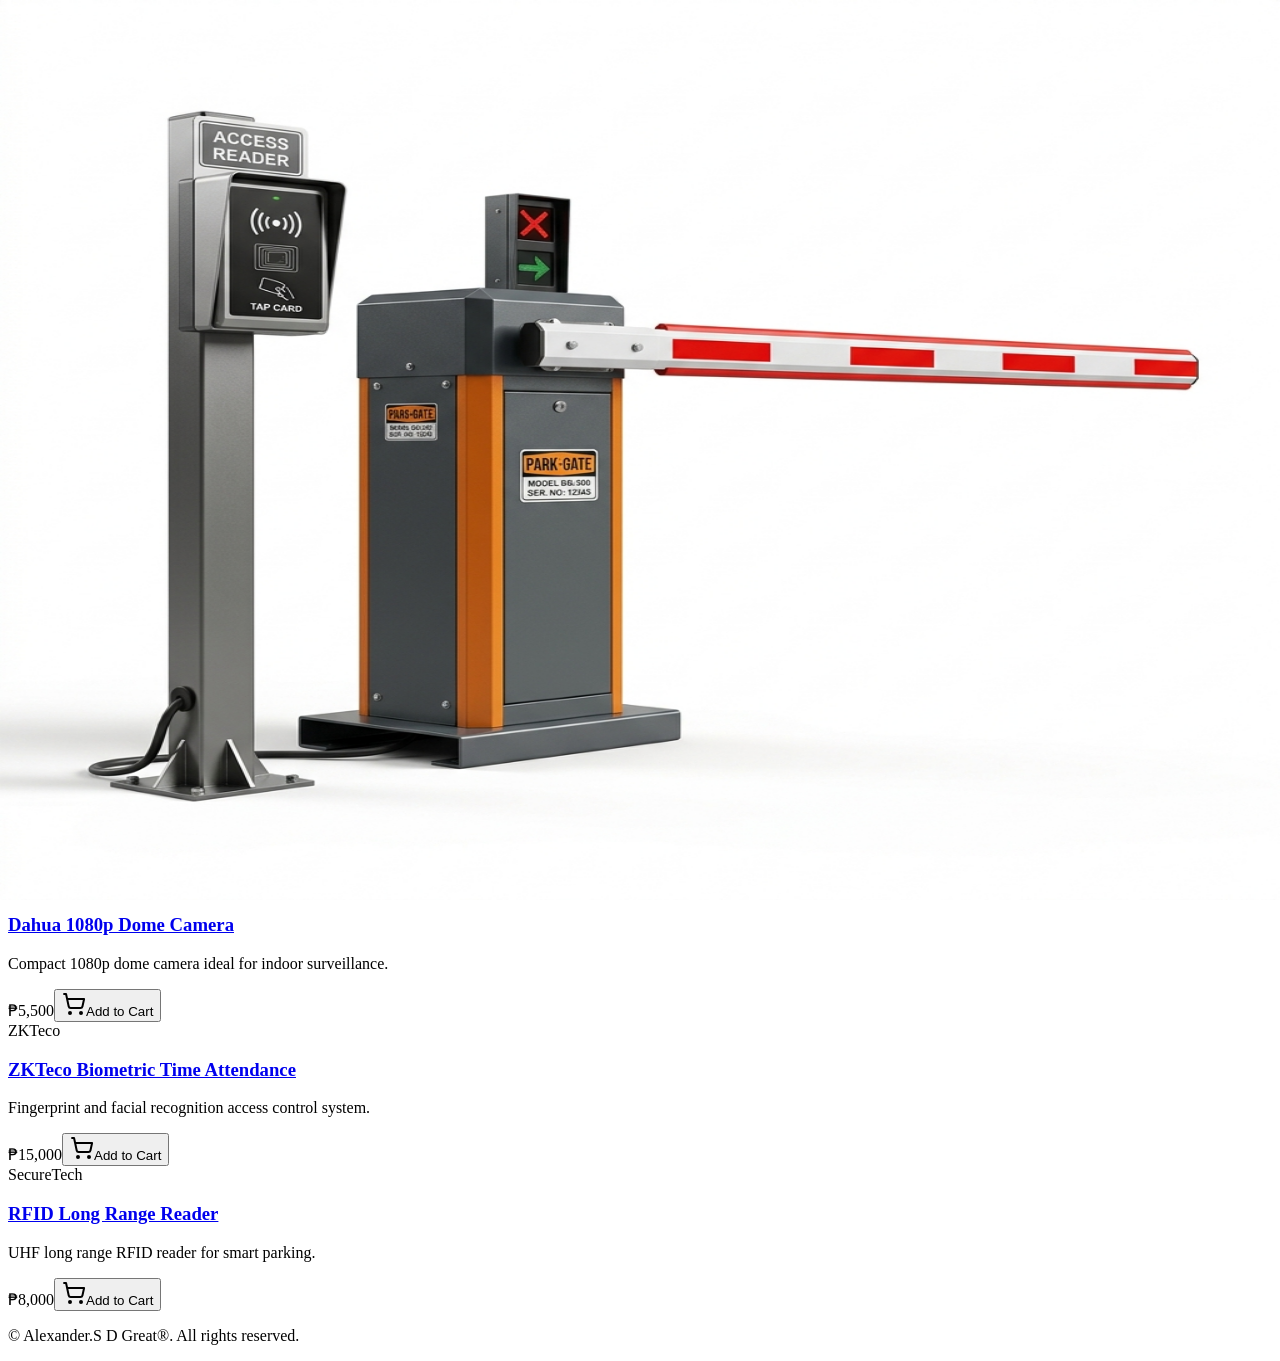
==== index.html @ f7cfd76f "Add files via upload" ====
<!DOCTYPE html><html lang="en" class="dark"><head><meta charSet="utf-8"/><meta name="viewport" content="width=device-width, initial-scale=1"/><link rel="stylesheet" href="/secureshop-demo/_next/static/css/489c68420436e453.css" data-precedence="next"/><link rel="preload" as="script" fetchPriority="low" href="/secureshop-demo/_next/static/chunks/webpack-3e32278d0188b2a5.js"/><script src="/secureshop-demo/_next/static/chunks/71ec73ba-558991c36351c430.js" async=""></script><script src="/secureshop-demo/_next/static/chunks/963-9e7d01675d3a867a.js" async=""></script><script src="/secureshop-demo/_next/static/chunks/main-app-075d07811915a2f3.js" async=""></script><script src="/secureshop-demo/_next/static/chunks/3-ca5513f8ff294706.js" async=""></script><script src="/secureshop-demo/_next/static/chunks/951-8951660fefd9eae5.js" async=""></script><script src="/secureshop-demo/_next/static/chunks/659-072360df43acedf5.js" async=""></script><script src="/secureshop-demo/_next/static/chunks/app/layout-3a45ae825ad4aebd.js" async=""></script><script src="/secureshop-demo/_next/static/chunks/app/page-e8d6865359f4ea9e.js" async=""></script><title>SecureShop | Premium Security Systems</title><meta name="description" content="E-commerce platform for CCTV, Access Control, RFID, and Smart Parking."/><script src="/secureshop-demo/_next/static/chunks/polyfills-78c92fac7aa8fdd8.js" noModule=""></script></head><body class="__variable_20e98c font-sans antialiased min-h-screen flex flex-col"><nav class="border-b border-white/5 bg-background/50 backdrop-blur-lg sticky top-0 z-50 w-full shadow-[0_4px_30px_rgba(0,0,0,0.1)]"><div class="container mx-auto flex h-16 items-center px-4"><a class="flex items-center space-x-2 group" href="/secureshop-demo"><div class="p-1.5 rounded-lg bg-primary/10 border border-primary/20 group-hover:border-primary/50 transition-colors shadow-[0_0_10px_rgba(0,240,255,0.2)] group-hover:shadow-[0_0_20px_rgba(0,240,255,0.4)]"><svg xmlns="http://www.w3.org/2000/svg" width="24" height="24" viewBox="0 0 24 24" fill="none" stroke="currentColor" stroke-width="2" stroke-linecap="round" stroke-linejoin="round" class="lucide lucide-shield h-5 w-5 text-primary"><path d="M20 13c0 5-3.5 7.5-7.66 8.95a1 1 0 0 1-.67-.01C7.5 20.5 4 18 4 13V6a1 1 0 0 1 1-1c2 0 4.5-1.2 6.24-2.72a1.17 1.17 0 0 1 1.52 0C14.51 3.81 17 5 19 5a1 1 0 0 1 1 1z"></path></svg></div><span class="font-bold text-xl hidden sm:inline-block tracking-wide glow-text">SecureShop</span></a><div class="flex flex-1 items-center justify-end space-x-4"><nav class="flex items-center space-x-6 text-sm font-medium"><a class="transition-all hover:text-primary hover:glow-text text-foreground/70" href="/secureshop-demo/products">Products</a><a class="transition-all hover:text-primary hover:glow-text text-foreground/70" href="/secureshop-demo/about">About</a><a class="transition-all hover:text-primary hover:glow-text text-foreground/70" href="/secureshop-demo/contact">Contact</a><a class="transition-all hover:text-primary hover:glow-text text-foreground/70 ml-4 pl-4 border-l border-white/10" href="/secureshop-demo/login">Login</a></nav><div class="flex items-center space-x-2 border-l border-white/10 pl-4 ml-2"></div></div></div></nav><main class="flex-1 flex flex-col"><div class="flex flex-col items-center w-full"><section class="w-full py-24 lg:py-32 relative overflow-hidden flex items-center justify-center min-h-[85vh]"><div class="absolute top-1/4 left-1/4 w-96 h-96 bg-primary/10 rounded-full blur-[120px] animate-slow-pulse pointer-events-none"></div><div class="absolute bottom-1/4 right-1/4 w-96 h-96 bg-blue-600/10 rounded-full blur-[120px] animate-slow-pulse pointer-events-none" style="animation-delay:1.5s"></div><div class="container mx-auto px-4 md:px-6 relative z-10 flex flex-col items-center text-center space-y-10"><div class="inline-flex items-center rounded-full border border-primary/30 bg-primary/5 px-3 py-1 text-sm font-medium text-primary backdrop-blur-sm"><svg xmlns="http://www.w3.org/2000/svg" width="24" height="24" viewBox="0 0 24 24" fill="none" stroke="currentColor" stroke-width="2" stroke-linecap="round" stroke-linejoin="round" class="lucide lucide-shield-check mr-2 h-4 w-4"><path d="M20 13c0 5-3.5 7.5-7.66 8.95a1 1 0 0 1-.67-.01C7.5 20.5 4 18 4 13V6a1 1 0 0 1 1-1c2 0 4.5-1.2 6.24-2.72a1.17 1.17 0 0 1 1.52 0C14.51 3.81 17 5 19 5a1 1 0 0 1 1 1z"></path><path d="m9 12 2 2 4-4"></path></svg> Next-Generation Security</div><div class="space-y-6 max-w-[900px]"><h1 class="text-5xl font-extrabold tracking-tight sm:text-6xl md:text-7xl/none bg-clip-text text-transparent bg-gradient-to-b from-white to-white/60 drop-shadow-sm">Enterprise-Grade <span class="text-primary glow-text">Protection</span><br/>For Your Peace of Mind</h1><p class="mx-auto max-w-[700px] text-muted-foreground md:text-xl leading-relaxed">Discover top-tier CCTV, biometric access control, and smart security solutions. Elegant design meets uncompromising safety.</p></div><div class="flex flex-col sm:flex-row gap-4 w-full sm:w-auto relative z-20"><a class="inline-flex items-center justify-center whitespace-nowrap rounded-md text-sm font-medium ring-offset-background transition-colors focus-visible:outline-none focus-visible:ring-2 focus-visible:ring-ring focus-visible:ring-offset-2 disabled:pointer-events-none disabled:opacity-50 bg-primary text-primary-foreground shadow-[0_0_15px_rgba(0,240,255,0.3)] hover:bg-primary/90 hover:shadow-[0_0_25px_rgba(0,240,255,0.6)] transition-all h-11 rounded-md px-8 hover-lift h-12 px-8 text-md shadow-[0_0_20px_rgba(0,240,255,0.2)]" href="/secureshop-demo/products">Shop Systems <svg xmlns="http://www.w3.org/2000/svg" width="24" height="24" viewBox="0 0 24 24" fill="none" stroke="currentColor" stroke-width="2" stroke-linecap="round" stroke-linejoin="round" class="lucide lucide-arrow-right ml-2 h-4 w-4"><path d="M5 12h14"></path><path d="m12 5 7 7-7 7"></path></svg></a><a class="inline-flex items-center justify-center whitespace-nowrap rounded-md text-sm font-medium ring-offset-background transition-colors focus-visible:outline-none focus-visible:ring-2 focus-visible:ring-ring focus-visible:ring-offset-2 disabled:pointer-events-none disabled:opacity-50 border border-primary/40 bg-background/50 backdrop-blur-sm hover:bg-primary/15 hover:text-primary hover:border-primary/80 transition-all shadow-sm h-11 rounded-md px-8 hover-lift h-12 px-8 text-md border-white/10 text-white hover:bg-white/5" href="/secureshop-demo/about">View Capabilities</a></div></div></section><section class="w-full py-16 bg-background/50 border-y border-white/5 relative z-10"><div class="container mx-auto px-4 md:px-6"><div class="grid grid-cols-1 md:grid-cols-3 gap-8"><div class="flex flex-col items-center text-center space-y-4 p-6 glass rounded-2xl hover-lift"><div class="p-4 rounded-full bg-primary/10 text-primary"><svg xmlns="http://www.w3.org/2000/svg" width="24" height="24" viewBox="0 0 24 24" fill="none" stroke="currentColor" stroke-width="2" stroke-linecap="round" stroke-linejoin="round" class="lucide lucide-eye h-8 w-8"><path d="M2 12s3-7 10-7 10 7 10 7-3 7-10 7-10-7-10-7Z"></path><circle cx="12" cy="12" r="3"></circle></svg></div><h3 class="text-xl font-bold">4K Surveillance</h3><p class="text-muted-foreground text-sm">Crystal clear day and night vision with AI-powered anomaly detection.</p></div><div class="flex flex-col items-center text-center space-y-4 p-6 glass rounded-2xl hover-lift"><div class="p-4 rounded-full bg-primary/10 text-primary"><svg xmlns="http://www.w3.org/2000/svg" width="24" height="24" viewBox="0 0 24 24" fill="none" stroke="currentColor" stroke-width="2" stroke-linecap="round" stroke-linejoin="round" class="lucide lucide-fingerprint h-8 w-8"><path d="M12 10a2 2 0 0 0-2 2c0 1.02-.1 2.51-.26 4"></path><path d="M14 13.12c0 2.38 0 6.38-1 8.88"></path><path d="M17.29 21.02c.12-.6.43-2.3.5-3.02"></path><path d="M2 12a10 10 0 0 1 18-6"></path><path d="M2 16h.01"></path><path d="M21.8 16c.2-2 .131-5.354 0-6"></path><path d="M5 19.5C5.5 18 6 15 6 12a6 6 0 0 1 .34-2"></path><path d="M8.65 22c.21-.66.45-1.32.57-2"></path><path d="M9 6.8a6 6 0 0 1 9 5.2v2"></path></svg></div><h3 class="text-xl font-bold">Biometric Access</h3><p class="text-muted-foreground text-sm">Military-grade encryption for access control and smart locks.</p></div><div class="flex flex-col items-center text-center space-y-4 p-6 glass rounded-2xl hover-lift"><div class="p-4 rounded-full bg-primary/10 text-primary"><svg xmlns="http://www.w3.org/2000/svg" width="24" height="24" viewBox="0 0 24 24" fill="none" stroke="currentColor" stroke-width="2" stroke-linecap="round" stroke-linejoin="round" class="lucide lucide-lock h-8 w-8"><rect width="18" height="11" x="3" y="11" rx="2" ry="2"></rect><path d="M7 11V7a5 5 0 0 1 10 0v4"></path></svg></div><h3 class="text-xl font-bold">Zero-Trust Network</h3><p class="text-muted-foreground text-sm">End-to-end encrypted video streams to ensure your privacy is intact.</p></div></div></div></section><section class="container mx-auto px-4 md:px-6 py-24 space-y-12 relative z-10"><div class="flex items-end justify-between"><div class="space-y-2"><h2 class="text-3xl font-bold tracking-tight">Featured Solutions</h2><p class="text-muted-foreground">The cutting-edge of modern security tech.</p></div><a class="text-primary hover:text-primary/80 hover:glow-text transition-all font-medium flex items-center" href="/secureshop-demo/products">View all <svg xmlns="http://www.w3.org/2000/svg" width="24" height="24" viewBox="0 0 24 24" fill="none" stroke="currentColor" stroke-width="2" stroke-linecap="round" stroke-linejoin="round" class="lucide lucide-arrow-right ml-1 h-4 w-4"><path d="M5 12h14"></path><path d="m12 5 7 7-7 7"></path></svg></a></div><div class="grid grid-cols-1 sm:grid-cols-2 md:grid-cols-4 gap-6"><div class="rounded-xl glass text-card-foreground transition-all duration-300 flex flex-col hover-lift border-white/10 bg-card/40 backdrop-blur-md overflow-hidden group"><a class="relative aspect-square bg-black/40 overflow-hidden block" href="/secureshop-demo/products/hikvision-4k-bullet"><img alt="Hikvision 4K Ultra HD Bullet Camera" loading="lazy" decoding="async" data-nimg="fill" class="object-cover opacity-80 group-hover:opacity-100 group-hover:scale-105 transition-all duration-500" style="position:absolute;height:100%;width:100%;left:0;top:0;right:0;bottom:0;color:transparent" src="/bullet-camera.png"/><div class="absolute inset-0 bg-gradient-to-t from-background/80 to-transparent pointer-events-none"></div></a><div class="flex flex-col space-y-1.5 p-6 pb-2 pt-4 relative z-10 -mt-6"><div class="text-[10px] text-primary font-bold tracking-widest uppercase mb-1">Hikvision</div><a href="/secureshop-demo/products/hikvision-4k-bullet"><h3 class="font-semibold leading-none tracking-tight line-clamp-1 text-lg group-hover:text-primary transition-colors">Hikvision 4K Ultra HD Bullet Camera</h3></a></div><div class="p-6 pt-0 flex-1 pb-4"><p class="text-sm text-muted-foreground line-clamp-2">High-resolution 4K bullet camera with night vision and AI detection.</p></div><div class="flex items-center p-6 pt-0 flex items-center justify-between pt-0"><span class="text-lg font-bold">₱<!-- -->12,500</span><button class="inline-flex items-center justify-center whitespace-nowrap rounded-md text-sm font-medium ring-offset-background transition-colors focus-visible:outline-none focus-visible:ring-2 focus-visible:ring-ring focus-visible:ring-offset-2 disabled:pointer-events-none disabled:opacity-50 bg-primary text-primary-foreground shadow-[0_0_15px_rgba(0,240,255,0.3)] hover:bg-primary/90 hover:shadow-[0_0_25px_rgba(0,240,255,0.6)] transition-all h-9 rounded-md px-3"><svg xmlns="http://www.w3.org/2000/svg" width="24" height="24" viewBox="0 0 24 24" fill="none" stroke="currentColor" stroke-width="2" stroke-linecap="round" stroke-linejoin="round" class="lucide lucide-shopping-cart h-4 w-4 mr-2"><circle cx="8" cy="21" r="1"></circle><circle cx="19" cy="21" r="1"></circle><path d="M2.05 2.05h2l2.66 12.42a2 2 0 0 0 2 1.58h9.78a2 2 0 0 0 1.95-1.57l1.65-7.43H5.12"></path></svg>Add to Cart</button></div></div><div class="rounded-xl glass text-card-foreground transition-all duration-300 flex flex-col hover-lift border-white/10 bg-card/40 backdrop-blur-md overflow-hidden group"><a class="relative aspect-square bg-black/40 overflow-hidden block" href="/secureshop-demo/products/dahua-1080p-dome"><img alt="Dahua 1080p Dome Camera" loading="lazy" decoding="async" data-nimg="fill" class="object-cover opacity-80 group-hover:opacity-100 group-hover:scale-105 transition-all duration-500" style="position:absolute;height:100%;width:100%;left:0;top:0;right:0;bottom:0;color:transparent" src="/dome-camera.png"/><div class="absolute inset-0 bg-gradient-to-t from-background/80 to-transparent pointer-events-none"></div></a><div class="flex flex-col space-y-1.5 p-6 pb-2 pt-4 relative z-10 -mt-6"><div class="text-[10px] text-primary font-bold tracking-widest uppercase mb-1">Dahua</div><a href="/secureshop-demo/products/dahua-1080p-dome"><h3 class="font-semibold leading-none tracking-tight line-clamp-1 text-lg group-hover:text-primary transition-colors">Dahua 1080p Dome Camera</h3></a></div><div class="p-6 pt-0 flex-1 pb-4"><p class="text-sm text-muted-foreground line-clamp-2">Compact 1080p dome camera ideal for indoor surveillance.</p></div><div class="flex items-center p-6 pt-0 flex items-center justify-between pt-0"><span class="text-lg font-bold">₱<!-- -->5,500</span><button class="inline-flex items-center justify-center whitespace-nowrap rounded-md text-sm font-medium ring-offset-background transition-colors focus-visible:outline-none focus-visible:ring-2 focus-visible:ring-ring focus-visible:ring-offset-2 disabled:pointer-events-none disabled:opacity-50 bg-primary text-primary-foreground shadow-[0_0_15px_rgba(0,240,255,0.3)] hover:bg-primary/90 hover:shadow-[0_0_25px_rgba(0,240,255,0.6)] transition-all h-9 rounded-md px-3"><svg xmlns="http://www.w3.org/2000/svg" width="24" height="24" viewBox="0 0 24 24" fill="none" stroke="currentColor" stroke-width="2" stroke-linecap="round" stroke-linejoin="round" class="lucide lucide-shopping-cart h-4 w-4 mr-2"><circle cx="8" cy="21" r="1"></circle><circle cx="19" cy="21" r="1"></circle><path d="M2.05 2.05h2l2.66 12.42a2 2 0 0 0 2 1.58h9.78a2 2 0 0 0 1.95-1.57l1.65-7.43H5.12"></path></svg>Add to Cart</button></div></div><div class="rounded-xl glass text-card-foreground transition-all duration-300 flex flex-col hover-lift border-white/10 bg-card/40 backdrop-blur-md overflow-hidden group"><a class="relative aspect-square bg-black/40 overflow-hidden block" href="/secureshop-demo/products/zkteco-biometric"><img alt="ZKTeco Biometric Time Attendance" loading="lazy" decoding="async" data-nimg="fill" class="object-cover opacity-80 group-hover:opacity-100 group-hover:scale-105 transition-all duration-500" style="position:absolute;height:100%;width:100%;left:0;top:0;right:0;bottom:0;color:transparent" src="/biometric-reader.png"/><div class="absolute inset-0 bg-gradient-to-t from-background/80 to-transparent pointer-events-none"></div></a><div class="flex flex-col space-y-1.5 p-6 pb-2 pt-4 relative z-10 -mt-6"><div class="text-[10px] text-primary font-bold tracking-widest uppercase mb-1">ZKTeco</div><a href="/secureshop-demo/products/zkteco-biometric"><h3 class="font-semibold leading-none tracking-tight line-clamp-1 text-lg group-hover:text-primary transition-colors">ZKTeco Biometric Time Attendance</h3></a></div><div class="p-6 pt-0 flex-1 pb-4"><p class="text-sm text-muted-foreground line-clamp-2">Fingerprint and facial recognition access control system.</p></div><div class="flex items-center p-6 pt-0 flex items-center justify-between pt-0"><span class="text-lg font-bold">₱<!-- -->15,000</span><button class="inline-flex items-center justify-center whitespace-nowrap rounded-md text-sm font-medium ring-offset-background transition-colors focus-visible:outline-none focus-visible:ring-2 focus-visible:ring-ring focus-visible:ring-offset-2 disabled:pointer-events-none disabled:opacity-50 bg-primary text-primary-foreground shadow-[0_0_15px_rgba(0,240,255,0.3)] hover:bg-primary/90 hover:shadow-[0_0_25px_rgba(0,240,255,0.6)] transition-all h-9 rounded-md px-3"><svg xmlns="http://www.w3.org/2000/svg" width="24" height="24" viewBox="0 0 24 24" fill="none" stroke="currentColor" stroke-width="2" stroke-linecap="round" stroke-linejoin="round" class="lucide lucide-shopping-cart h-4 w-4 mr-2"><circle cx="8" cy="21" r="1"></circle><circle cx="19" cy="21" r="1"></circle><path d="M2.05 2.05h2l2.66 12.42a2 2 0 0 0 2 1.58h9.78a2 2 0 0 0 1.95-1.57l1.65-7.43H5.12"></path></svg>Add to Cart</button></div></div><div class="rounded-xl glass text-card-foreground transition-all duration-300 flex flex-col hover-lift border-white/10 bg-card/40 backdrop-blur-md overflow-hidden group"><a class="relative aspect-square bg-black/40 overflow-hidden block" href="/secureshop-demo/products/rfid-long-range"><img alt="RFID Long Range Reader" loading="lazy" decoding="async" data-nimg="fill" class="object-cover opacity-80 group-hover:opacity-100 group-hover:scale-105 transition-all duration-500" style="position:absolute;height:100%;width:100%;left:0;top:0;right:0;bottom:0;color:transparent" src="/boom-barrier.png"/><div class="absolute inset-0 bg-gradient-to-t from-background/80 to-transparent pointer-events-none"></div></a><div class="flex flex-col space-y-1.5 p-6 pb-2 pt-4 relative z-10 -mt-6"><div class="text-[10px] text-primary font-bold tracking-widest uppercase mb-1">SecureTech</div><a href="/secureshop-demo/products/rfid-long-range"><h3 class="font-semibold leading-none tracking-tight line-clamp-1 text-lg group-hover:text-primary transition-colors">RFID Long Range Reader</h3></a></div><div class="p-6 pt-0 flex-1 pb-4"><p class="text-sm text-muted-foreground line-clamp-2">UHF long range RFID reader for smart parking.</p></div><div class="flex items-center p-6 pt-0 flex items-center justify-between pt-0"><span class="text-lg font-bold">₱<!-- -->8,000</span><button class="inline-flex items-center justify-center whitespace-nowrap rounded-md text-sm font-medium ring-offset-background transition-colors focus-visible:outline-none focus-visible:ring-2 focus-visible:ring-ring focus-visible:ring-offset-2 disabled:pointer-events-none disabled:opacity-50 bg-primary text-primary-foreground shadow-[0_0_15px_rgba(0,240,255,0.3)] hover:bg-primary/90 hover:shadow-[0_0_25px_rgba(0,240,255,0.6)] transition-all h-9 rounded-md px-3"><svg xmlns="http://www.w3.org/2000/svg" width="24" height="24" viewBox="0 0 24 24" fill="none" stroke="currentColor" stroke-width="2" stroke-linecap="round" stroke-linejoin="round" class="lucide lucide-shopping-cart h-4 w-4 mr-2"><circle cx="8" cy="21" r="1"></circle><circle cx="19" cy="21" r="1"></circle><path d="M2.05 2.05h2l2.66 12.42a2 2 0 0 0 2 1.58h9.78a2 2 0 0 0 1.95-1.57l1.65-7.43H5.12"></path></svg>Add to Cart</button></div></div></div></section></div></main><footer class="border-t border-white/5 py-6 md:py-0 bg-background/50 backdrop-blur-lg"><div class="container mx-auto flex flex-col items-center justify-center gap-4 md:h-24 px-4 text-center text-sm text-muted-foreground"><p>© Alexander.S D Great®. All rights reserved.</p></div></footer><script src="/secureshop-demo/_next/static/chunks/webpack-3e32278d0188b2a5.js" async=""></script><script>(self.__next_f=self.__next_f||[]).push([0]);self.__next_f.push([2,null])</script><script>self.__next_f.push([1,"1:HL[\"/secureshop-demo/_next/static/css/489c68420436e453.css\",\"style\"]\n"])</script><script>self.__next_f.push([1,"2:I[7503,[],\"\"]\n5:I[6757,[\"3\",\"static/chunks/3-ca5513f8ff294706.js\",\"951\",\"static/chunks/951-8951660fefd9eae5.js\",\"659\",\"static/chunks/659-072360df43acedf5.js\",\"185\",\"static/chunks/app/layout-3a45ae825ad4aebd.js\"],\"Navbar\"]\n6:I[1202,[],\"\"]\n7:I[6627,[],\"\"]\n9:I[5813,[],\"\"]\na:[]\n"])</script><script>self.__next_f.push([1,"0:[[[\"$\",\"link\",\"0\",{\"rel\":\"stylesheet\",\"href\":\"/secureshop-demo/_next/static/css/489c68420436e453.css\",\"precedence\":\"next\",\"crossOrigin\":\"$undefined\"}]],[\"$\",\"$L2\",null,{\"buildId\":\"G4WfXtJTRNX85m_EEpBPS\",\"assetPrefix\":\"/secureshop-demo\",\"initialCanonicalUrl\":\"/\",\"initialTree\":[\"\",{\"children\":[\"__PAGE__\",{}]},\"$undefined\",\"$undefined\",true],\"initialSeedData\":[\"\",{\"children\":[\"__PAGE__\",{},[[\"$L3\",\"$L4\"],null],null]},[[\"$\",\"html\",null,{\"lang\":\"en\",\"className\":\"dark\",\"children\":[\"$\",\"body\",null,{\"className\":\"__variable_20e98c font-sans antialiased min-h-screen flex flex-col\",\"children\":[[\"$\",\"$L5\",null,{}],[\"$\",\"main\",null,{\"className\":\"flex-1 flex flex-col\",\"children\":[\"$\",\"$L6\",null,{\"parallelRouterKey\":\"children\",\"segmentPath\":[\"children\"],\"error\":\"$undefined\",\"errorStyles\":\"$undefined\",\"errorScripts\":\"$undefined\",\"template\":[\"$\",\"$L7\",null,{}],\"templateStyles\":\"$undefined\",\"templateScripts\":\"$undefined\",\"notFound\":[[\"$\",\"title\",null,{\"children\":\"404: This page could not be found.\"}],[\"$\",\"div\",null,{\"style\":{\"fontFamily\":\"system-ui,\\\"Segoe UI\\\",Roboto,Helvetica,Arial,sans-serif,\\\"Apple Color Emoji\\\",\\\"Segoe UI Emoji\\\"\",\"height\":\"100vh\",\"textAlign\":\"center\",\"display\":\"flex\",\"flexDirection\":\"column\",\"alignItems\":\"center\",\"justifyContent\":\"center\"},\"children\":[\"$\",\"div\",null,{\"children\":[[\"$\",\"style\",null,{\"dangerouslySetInnerHTML\":{\"__html\":\"body{color:#000;background:#fff;margin:0}.next-error-h1{border-right:1px solid rgba(0,0,0,.3)}@media (prefers-color-scheme:dark){body{color:#fff;background:#000}.next-error-h1{border-right:1px solid rgba(255,255,255,.3)}}\"}}],[\"$\",\"h1\",null,{\"className\":\"next-error-h1\",\"style\":{\"display\":\"inline-block\",\"margin\":\"0 20px 0 0\",\"padding\":\"0 23px 0 0\",\"fontSize\":24,\"fontWeight\":500,\"verticalAlign\":\"top\",\"lineHeight\":\"49px\"},\"children\":\"404\"}],[\"$\",\"div\",null,{\"style\":{\"display\":\"inline-block\"},\"children\":[\"$\",\"h2\",null,{\"style\":{\"fontSize\":14,\"fontWeight\":400,\"lineHeight\":\"49px\",\"margin\":0},\"children\":\"This page could not be found.\"}]}]]}]}]],\"notFoundStyles\":[],\"styles\":null}]}],[\"$\",\"footer\",null,{\"className\":\"border-t border-white/5 py-6 md:py-0 bg-background/50 backdrop-blur-lg\",\"children\":[\"$\",\"div\",null,{\"className\":\"container mx-auto flex flex-col items-center justify-center gap-4 md:h-24 px-4 text-center text-sm text-muted-foreground\",\"children\":[\"$\",\"p\",null,{\"children\":\"© Alexander.S D Great®. All rights reserved.\"}]}]}]]}]}],null],null],\"couldBeIntercepted\":false,\"initialHead\":[false,\"$L8\"],\"globalErrorComponent\":\"$9\",\"missingSlots\":\"$Wa\"}]]\n"])</script><script>self.__next_f.push([1,"b:I[6951,[\"3\",\"static/chunks/3-ca5513f8ff294706.js\",\"951\",\"static/chunks/951-8951660fefd9eae5.js\",\"659\",\"static/chunks/659-072360df43acedf5.js\",\"931\",\"static/chunks/app/page-e8d6865359f4ea9e.js\"],\"\"]\nc:I[6973,[\"3\",\"static/chunks/3-ca5513f8ff294706.js\",\"951\",\"static/chunks/951-8951660fefd9eae5.js\",\"659\",\"static/chunks/659-072360df43acedf5.js\",\"931\",\"static/chunks/app/page-e8d6865359f4ea9e.js\"],\"Image\"]\nd:I[5342,[\"3\",\"static/chunks/3-ca5513f8ff294706.js\",\"951\",\"static/chunks/951-8951660fefd9eae5.js\",\"659\",\"static/chunks/659-072360df43acedf5.js\",\"931\",\"static/chunks/app/page-e8d6865359f4ea9e.js\"],\"AddToCartButton\"]\n"])</script><script>self.__next_f.push([1,"4:[\"$\",\"div\",null,{\"className\":\"flex flex-col items-center w-full\",\"children\":[[\"$\",\"section\",null,{\"className\":\"w-full py-24 lg:py-32 relative overflow-hidden flex items-center justify-center min-h-[85vh]\",\"children\":[[\"$\",\"div\",null,{\"className\":\"absolute top-1/4 left-1/4 w-96 h-96 bg-primary/10 rounded-full blur-[120px] animate-slow-pulse pointer-events-none\"}],[\"$\",\"div\",null,{\"className\":\"absolute bottom-1/4 right-1/4 w-96 h-96 bg-blue-600/10 rounded-full blur-[120px] animate-slow-pulse pointer-events-none\",\"style\":{\"animationDelay\":\"1.5s\"}}],[\"$\",\"div\",null,{\"className\":\"container mx-auto px-4 md:px-6 relative z-10 flex flex-col items-center text-center space-y-10\",\"children\":[[\"$\",\"div\",null,{\"className\":\"inline-flex items-center rounded-full border border-primary/30 bg-primary/5 px-3 py-1 text-sm font-medium text-primary backdrop-blur-sm\",\"children\":[[\"$\",\"svg\",null,{\"xmlns\":\"http://www.w3.org/2000/svg\",\"width\":24,\"height\":24,\"viewBox\":\"0 0 24 24\",\"fill\":\"none\",\"stroke\":\"currentColor\",\"strokeWidth\":2,\"strokeLinecap\":\"round\",\"strokeLinejoin\":\"round\",\"className\":\"lucide lucide-shield-check mr-2 h-4 w-4\",\"children\":[[\"$\",\"path\",\"oel41y\",{\"d\":\"M20 13c0 5-3.5 7.5-7.66 8.95a1 1 0 0 1-.67-.01C7.5 20.5 4 18 4 13V6a1 1 0 0 1 1-1c2 0 4.5-1.2 6.24-2.72a1.17 1.17 0 0 1 1.52 0C14.51 3.81 17 5 19 5a1 1 0 0 1 1 1z\"}],[\"$\",\"path\",\"dzmm74\",{\"d\":\"m9 12 2 2 4-4\"}],\"$undefined\"]}],\" Next-Generation Security\"]}],[\"$\",\"div\",null,{\"className\":\"space-y-6 max-w-[900px]\",\"children\":[[\"$\",\"h1\",null,{\"className\":\"text-5xl font-extrabold tracking-tight sm:text-6xl md:text-7xl/none bg-clip-text text-transparent bg-gradient-to-b from-white to-white/60 drop-shadow-sm\",\"children\":[\"Enterprise-Grade \",[\"$\",\"span\",null,{\"className\":\"text-primary glow-text\",\"children\":\"Protection\"}],[\"$\",\"br\",null,{}],\"For Your Peace of Mind\"]}],[\"$\",\"p\",null,{\"className\":\"mx-auto max-w-[700px] text-muted-foreground md:text-xl leading-relaxed\",\"children\":\"Discover top-tier CCTV, biometric access control, and smart security solutions. Elegant design meets uncompromising safety.\"}]]}],[\"$\",\"div\",null,{\"className\":\"flex flex-col sm:flex-row gap-4 w-full sm:w-auto relative z-20\",\"children\":[[\"$\",\"$Lb\",null,{\"href\":\"/products\",\"className\":\"inline-flex items-center justify-center whitespace-nowrap rounded-md text-sm font-medium ring-offset-background transition-colors focus-visible:outline-none focus-visible:ring-2 focus-visible:ring-ring focus-visible:ring-offset-2 disabled:pointer-events-none disabled:opacity-50 bg-primary text-primary-foreground shadow-[0_0_15px_rgba(0,240,255,0.3)] hover:bg-primary/90 hover:shadow-[0_0_25px_rgba(0,240,255,0.6)] transition-all h-11 rounded-md px-8 hover-lift h-12 px-8 text-md shadow-[0_0_20px_rgba(0,240,255,0.2)]\",\"children\":[\"Shop Systems \",[\"$\",\"svg\",null,{\"xmlns\":\"http://www.w3.org/2000/svg\",\"width\":24,\"height\":24,\"viewBox\":\"0 0 24 24\",\"fill\":\"none\",\"stroke\":\"currentColor\",\"strokeWidth\":2,\"strokeLinecap\":\"round\",\"strokeLinejoin\":\"round\",\"className\":\"lucide lucide-arrow-right ml-2 h-4 w-4\",\"children\":[[\"$\",\"path\",\"1ays0h\",{\"d\":\"M5 12h14\"}],[\"$\",\"path\",\"xquz4c\",{\"d\":\"m12 5 7 7-7 7\"}],\"$undefined\"]}]]}],[\"$\",\"$Lb\",null,{\"href\":\"/about\",\"className\":\"inline-flex items-center justify-center whitespace-nowrap rounded-md text-sm font-medium ring-offset-background transition-colors focus-visible:outline-none focus-visible:ring-2 focus-visible:ring-ring focus-visible:ring-offset-2 disabled:pointer-events-none disabled:opacity-50 border border-primary/40 bg-background/50 backdrop-blur-sm hover:bg-primary/15 hover:text-primary hover:border-primary/80 transition-all shadow-sm h-11 rounded-md px-8 hover-lift h-12 px-8 text-md border-white/10 text-white hover:bg-white/5\",\"children\":\"View Capabilities\"}]]}]]}]]}],[\"$\",\"section\",null,{\"className\":\"w-full py-16 bg-background/50 border-y border-white/5 relative z-10\",\"children\":[\"$\",\"div\",null,{\"className\":\"container mx-auto px-4 md:px-6\",\"children\":[\"$\",\"div\",null,{\"className\":\"grid grid-cols-1 md:grid-cols-3 gap-8\",\"children\":[[\"$\",\"div\",null,{\"className\":\"flex flex-col items-center text-center space-y-4 p-6 glass rounded-2xl hover-lift\",\"children\":[[\"$\",\"div\",null,{\"className\":\"p-4 rounded-full bg-primary/10 text-primary\",\"children\":[\"$\",\"svg\",null,{\"xmlns\":\"http://www.w3.org/2000/svg\",\"width\":24,\"height\":24,\"viewBox\":\"0 0 24 24\",\"fill\":\"none\",\"stroke\":\"currentColor\",\"strokeWidth\":2,\"strokeLinecap\":\"round\",\"strokeLinejoin\":\"round\",\"className\":\"lucide lucide-eye h-8 w-8\",\"children\":[[\"$\",\"path\",\"rwhkz3\",{\"d\":\"M2 12s3-7 10-7 10 7 10 7-3 7-10 7-10-7-10-7Z\"}],[\"$\",\"circle\",\"1v7zrd\",{\"cx\":\"12\",\"cy\":\"12\",\"r\":\"3\"}],\"$undefined\"]}]}],[\"$\",\"h3\",null,{\"className\":\"text-xl font-bold\",\"children\":\"4K Surveillance\"}],[\"$\",\"p\",null,{\"className\":\"text-muted-foreground text-sm\",\"children\":\"Crystal clear day and night vision with AI-powered anomaly detection.\"}]]}],[\"$\",\"div\",null,{\"className\":\"flex flex-col items-center text-center space-y-4 p-6 glass rounded-2xl hover-lift\",\"children\":[[\"$\",\"div\",null,{\"className\":\"p-4 rounded-full bg-primary/10 text-primary\",\"children\":[\"$\",\"svg\",null,{\"xmlns\":\"http://www.w3.org/2000/svg\",\"width\":24,\"height\":24,\"viewBox\":\"0 0 24 24\",\"fill\":\"none\",\"stroke\":\"currentColor\",\"strokeWidth\":2,\"strokeLinecap\":\"round\",\"strokeLinejoin\":\"round\",\"className\":\"lucide lucide-fingerprint h-8 w-8\",\"children\":[[\"$\",\"path\",\"1nerag\",{\"d\":\"M12 10a2 2 0 0 0-2 2c0 1.02-.1 2.51-.26 4\"}],[\"$\",\"path\",\"o46ks0\",{\"d\":\"M14 13.12c0 2.38 0 6.38-1 8.88\"}],[\"$\",\"path\",\"ptglia\",{\"d\":\"M17.29 21.02c.12-.6.43-2.3.5-3.02\"}],[\"$\",\"path\",\"ydlgp0\",{\"d\":\"M2 12a10 10 0 0 1 18-6\"}],[\"$\",\"path\",\"1gqxmh\",{\"d\":\"M2 16h.01\"}],[\"$\",\"path\",\"drycrb\",{\"d\":\"M21.8 16c.2-2 .131-5.354 0-6\"}],[\"$\",\"path\",\"1tidbn\",{\"d\":\"M5 19.5C5.5 18 6 15 6 12a6 6 0 0 1 .34-2\"}],[\"$\",\"path\",\"13wd9y\",{\"d\":\"M8.65 22c.21-.66.45-1.32.57-2\"}],[\"$\",\"path\",\"1fr1j5\",{\"d\":\"M9 6.8a6 6 0 0 1 9 5.2v2\"}],\"$undefined\"]}]}],[\"$\",\"h3\",null,{\"className\":\"text-xl font-bold\",\"children\":\"Biometric Access\"}],[\"$\",\"p\",null,{\"className\":\"text-muted-foreground text-sm\",\"children\":\"Military-grade encryption for access control and smart locks.\"}]]}],[\"$\",\"div\",null,{\"className\":\"flex flex-col items-center text-center space-y-4 p-6 glass rounded-2xl hover-lift\",\"children\":[[\"$\",\"div\",null,{\"className\":\"p-4 rounded-full bg-primary/10 text-primary\",\"children\":[\"$\",\"svg\",null,{\"xmlns\":\"http://www.w3.org/2000/svg\",\"width\":24,\"height\":24,\"viewBox\":\"0 0 24 24\",\"fill\":\"none\",\"stroke\":\"currentColor\",\"strokeWidth\":2,\"strokeLinecap\":\"round\",\"strokeLinejoin\":\"round\",\"className\":\"lucide lucide-lock h-8 w-8\",\"children\":[[\"$\",\"rect\",\"1w4ew1\",{\"width\":\"18\",\"height\":\"11\",\"x\":\"3\",\"y\":\"11\",\"rx\":\"2\",\"ry\":\"2\"}],[\"$\",\"path\",\"fwvmzm\",{\"d\":\"M7 11V7a5 5 0 0 1 10 0v4\"}],\"$undefined\"]}]}],[\"$\",\"h3\",null,{\"className\":\"text-xl font-bold\",\"children\":\"Zero-Trust Network\"}],[\"$\",\"p\",null,{\"className\":\"text-muted-foreground text-sm\",\"children\":\"End-to-end encrypted video streams to ensure your privacy is intact.\"}]]}]]}]}]}],[\"$\",\"section\",null,{\"className\":\"container mx-auto px-4 md:px-6 py-24 space-y-12 relative z-10\",\"children\":[[\"$\",\"div\",null,{\"className\":\"flex items-end justify-between\",\"children\":[[\"$\",\"div\",null,{\"className\":\"space-y-2\",\"children\":[[\"$\",\"h2\",null,{\"className\":\"text-3xl font-bold tracking-tight\",\"children\":\"Featured Solutions\"}],[\"$\",\"p\",null,{\"className\":\"text-muted-foreground\",\"children\":\"The cutting-edge of modern security tech.\"}]]}],[\"$\",\"$Lb\",null,{\"href\":\"/products\",\"className\":\"text-primary hover:text-primary/80 hover:glow-text transition-all font-medium flex items-center\",\"children\":[\"View all \",[\"$\",\"svg\",null,{\"xmlns\":\"http://www.w3.org/2000/svg\",\"width\":24,\"height\":24,\"viewBox\":\"0 0 24 24\",\"fill\":\"none\",\"stroke\":\"currentColor\",\"strokeWidth\":2,\"strokeLinecap\":\"round\",\"strokeLinejoin\":\"round\",\"className\":\"lucide lucide-arrow-right ml-1 h-4 w-4\",\"children\":[[\"$\",\"path\",\"1ays0h\",{\"d\":\"M5 12h14\"}],[\"$\",\"path\",\"xquz4c\",{\"d\":\"m12 5 7 7-7 7\"}],\"$undefined\"]}]]}]]}],[\"$\",\"div\",null,{\"className\":\"grid grid-cols-1 sm:grid-cols-2 md:grid-cols-4 gap-6\",\"children\":[[\"$\",\"div\",null,{\"className\":\"rounded-xl glass text-card-foreground transition-all duration-300 flex flex-col hover-lift border-white/10 bg-card/40 backdrop-blur-md overflow-hidden group\",\"children\":[[\"$\",\"$Lb\",null,{\"href\":\"/products/hikvision-4k-bullet\",\"className\":\"relative aspect-square bg-black/40 overflow-hidden block\",\"children\":[[\"$\",\"$Lc\",null,{\"src\":\"/bullet-camera.png\",\"alt\":\"Hikvision 4K Ultra HD Bullet Camera\",\"fill\":true,\"className\":\"object-cover opacity-80 group-hover:opacity-100 group-hover:scale-105 transition-all duration-500\"}],[\"$\",\"div\",null,{\"className\":\"absolute inset-0 bg-gradient-to-t from-background/80 to-transparent pointer-events-none\"}]]}],[\"$\",\"div\",null,{\"className\":\"flex flex-col space-y-1.5 p-6 pb-2 pt-4 relative z-10 -mt-6\",\"children\":[[\"$\",\"div\",null,{\"className\":\"text-[10px] text-primary font-bold tracking-widest uppercase mb-1\",\"children\":\"Hikvision\"}],[\"$\",\"$Lb\",null,{\"href\":\"/products/hikvision-4k-bullet\",\"children\":[\"$\",\"h3\",null,{\"className\":\"font-semibold leading-none tracking-tight line-clamp-1 text-lg group-hover:text-primary transition-colors\",\"children\":\"Hikvision 4K Ultra HD Bullet Camera\"}]}]]}],[\"$\",\"div\",null,{\"className\":\"p-6 pt-0 flex-1 pb-4\",\"children\":[\"$\",\"p\",null,{\"className\":\"text-sm text-muted-foreground line-clamp-2\",\"children\":\"High-resolution 4K bullet camera with night vision and AI detection.\"}]}],[\"$\",\"div\",null,{\"className\":\"flex items-center p-6 pt-0 flex items-center justify-between pt-0\",\"children\":[[\"$\",\"span\",null,{\"className\":\"text-lg font-bold\",\"children\":[\"₱\",\"12,500\"]}],[\"$\",\"$Ld\",null,{\"product\":{\"id\":\"prod-1\",\"name\":\"Hikvision 4K Ultra HD Bullet Camera\",\"slug\":\"hikvision-4k-bullet\",\"sku\":\"HKV-4K-BLT\",\"price\":\"12500.00\",\"description\":\"High-resolution 4K bullet camera with night vision and AI detection.\",\"categoryId\":\"cat-1\",\"category\":{\"name\":\"CCTV Cameras\"},\"brand\":{\"name\":\"Hikvision\"},\"imageUrls\":[\"/bullet-camera.png\"]},\"image\":\"/bullet-camera.png\"}]]}]]}],[\"$\",\"div\",null,{\"className\":\"rounded-xl glass text-card-foreground transition-all duration-300 flex flex-col hover-lift border-white/10 bg-card/40 backdrop-blur-md overflow-hidden group\",\"children\":[[\"$\",\"$Lb\",null,{\"href\":\"/products/dahua-1080p-dome\",\"className\":\"relative aspect-square bg-black/40 overflow-hidden block\",\"children\":[[\"$\",\"$Lc\",null,{\"src\":\"/dome-camera.png\",\"alt\":\"Dahua 1080p Dome Camera\",\"fill\":true,\"className\":\"object-cover opacity-80 group-hover:opacity-100 group-hover:scale-105 transition-all duration-500\"}],[\"$\",\"div\",null,{\"className\":\"absolute inset-0 bg-gradient-to-t from-background/80 to-transparent pointer-events-none\"}]]}],[\"$\",\"div\",null,{\"className\":\"flex flex-col space-y-1.5 p-6 pb-2 pt-4 relative z-10 -mt-6\",\"children\":[[\"$\",\"div\",null,{\"className\":\"text-[10px] text-primary font-bold tracking-widest uppercase mb-1\",\"children\":\"Dahua\"}],[\"$\",\"$Lb\",null,{\"href\":\"/products/dahua-1080p-dome\",\"children\":[\"$\",\"h3\",null,{\"className\":\"font-semibold leading-none tracking-tight line-clamp-1 text-lg group-hover:text-primary transition-colors\",\"children\":\"Dahua 1080p Dome Camera\"}]}]]}],[\"$\",\"div\",null,{\"className\":\"p-6 pt-0 flex-1 pb-4\",\"children\":[\"$\",\"p\",null,{\"className\":\"text-sm text-muted-foreground line-clamp-2\",\"children\":\"Compact 1080p dome camera ideal for indoor surveillance.\"}]}],[\"$\",\"div\",null,{\"className\":\"flex items-center p-6 pt-0 flex items-center justify-between pt-0\",\"children\":[[\"$\",\"span\",null,{\"className\":\"text-lg font-bold\",\"children\":[\"₱\",\"5,500\"]}],[\"$\",\"$Ld\",null,{\"product\":{\"id\":\"prod-2\",\"name\":\"Dahua 1080p Dome Camera\",\"slug\":\"dahua-1080p-dome\",\"sku\":\"DH-1080P-DOME\",\"price\":\"5500.00\",\"description\":\"Compact 1080p dome camera ideal for indoor surveillance.\",\"categoryId\":\"cat-1\",\"category\":{\"name\":\"CCTV Cameras\"},\"brand\":{\"name\":\"Dahua\"},\"imageUrls\":[\"/dome-camera.png\"]},\"image\":\"/dome-camera.png\"}]]}]]}],[\"$\",\"div\",null,{\"className\":\"rounded-xl glass text-card-foreground transition-all duration-300 flex flex-col hover-lift border-white/10 bg-card/40 backdrop-blur-md overflow-hidden group\",\"children\":[[\"$\",\"$Lb\",null,{\"href\":\"/products/zkteco-biometric\",\"className\":\"relative aspect-square bg-black/40 overflow-hidden block\",\"children\":[[\"$\",\"$Lc\",null,{\"src\":\"/biometric-reader.png\",\"alt\":\"ZKTeco Biometric Time Attendance\",\"fill\":true,\"className\":\"object-cover opacity-80 group-hover:opacity-100 group-hover:scale-105 transition-all duration-500\"}],[\"$\",\"div\",null,{\"className\":\"absolute inset-0 bg-gradient-to-t from-background/80 to-transparent pointer-events-none\"}]]}],[\"$\",\"div\",null,{\"className\":\"flex flex-col space-y-1.5 p-6 pb-2 pt-4 relative z-10 -mt-6\",\"children\":[[\"$\",\"div\",null,{\"className\":\"text-[10px] text-primary font-bold tracking-widest uppercase mb-1\",\"children\":\"ZKTeco\"}],[\"$\",\"$Lb\",null,{\"href\":\"/products/zkteco-biometric\",\"children\":[\"$\",\"h3\",null,{\"className\":\"font-semibold leading-none tracking-tight line-clamp-1 text-lg group-hover:text-primary transition-colors\",\"children\":\"ZKTeco Biometric Time Attendance\"}]}]]}],[\"$\",\"div\",null,{\"className\":\"p-6 pt-0 flex-1 pb-4\",\"children\":[\"$\",\"p\",null,{\"className\":\"text-sm text-muted-foreground line-clamp-2\",\"children\":\"Fingerprint and facial recognition access control system.\"}]}],[\"$\",\"div\",null,{\"className\":\"flex items-center p-6 pt-0 flex items-center justify-between pt-0\",\"children\":[[\"$\",\"span\",null,{\"className\":\"text-lg font-bold\",\"children\":[\"₱\",\"15,000\"]}],[\"$\",\"$Ld\",null,{\"product\":{\"id\":\"prod-3\",\"name\":\"ZKTeco Biometric Time Attendance\",\"slug\":\"zkteco-biometric\",\"sku\":\"ZK-BIO-TIME\",\"price\":\"15000.00\",\"description\":\"Fingerprint and facial recognition access control system.\",\"categoryId\":\"cat-2\",\"category\":{\"name\":\"Access Control\"},\"brand\":{\"name\":\"ZKTeco\"},\"imageUrls\":[\"/biometric-reader.png\"]},\"image\":\"/biometric-reader.png\"}]]}]]}],[\"$\",\"div\",null,{\"className\":\"rounded-xl glass text-card-foreground transition-all duration-300 flex flex-col hover-lift border-white/10 bg-card/40 backdrop-blur-md overflow-hidden group\",\"children\":[[\"$\",\"$Lb\",null,{\"href\":\"/products/rfid-long-range\",\"className\":\"relative aspect-square bg-black/40 overflow-hidden block\",\"children\":[[\"$\",\"$Lc\",null,{\"src\":\"/boom-barrier.png\",\"alt\":\"RFID Long Range Reader\",\"fill\":true,\"className\":\"object-cover opacity-80 group-hover:opacity-100 group-hover:scale-105 transition-all duration-500\"}],[\"$\",\"div\",null,{\"className\":\"absolute inset-0 bg-gradient-to-t from-background/80 to-transparent pointer-events-none\"}]]}],[\"$\",\"div\",null,{\"className\":\"flex flex-col space-y-1.5 p-6 pb-2 pt-4 relative z-10 -mt-6\",\"children\":[[\"$\",\"div\",null,{\"className\":\"text-[10px] text-primary font-bold tracking-widest uppercase mb-1\",\"children\":\"SecureTech\"}],[\"$\",\"$Lb\",null,{\"href\":\"/products/rfid-long-range\",\"children\":[\"$\",\"h3\",null,{\"className\":\"font-semibold leading-none tracking-tight line-clamp-1 text-lg group-hover:text-primary transition-colors\",\"children\":\"RFID Long Range Reader\"}]}]]}],[\"$\",\"div\",null,{\"className\":\"p-6 pt-0 flex-1 pb-4\",\"children\":[\"$\",\"p\",null,{\"className\":\"text-sm text-muted-foreground line-clamp-2\",\"children\":\"UHF long range RFID reader for smart parking.\"}]}],[\"$\",\"div\",null,{\"className\":\"flex items-center p-6 pt-0 flex items-center justify-between pt-0\",\"children\":[[\"$\",\"span\",null,{\"className\":\"text-lg font-bold\",\"children\":[\"₱\",\"8,000\"]}],[\"$\",\"$Ld\",null,{\"product\":{\"id\":\"prod-4\",\"name\":\"RFID Long Range Reader\",\"slug\":\"rfid-long-range\",\"sku\":\"RFID-LR-100\",\"price\":\"8000.00\",\"description\":\"UHF long range RFID reader for smart parking.\",\"categoryId\":\"cat-3\",\"category\":{\"name\":\"RFID\"},\"brand\":{\"name\":\"SecureTech\"},\"imageUrls\":[\"/boom-barrier.png\"]},\"image\":\"/boom-barrier.png\"}]]}]]}]]}]]}]]}]\n"])</script><script>self.__next_f.push([1,"8:[[\"$\",\"meta\",\"0\",{\"name\":\"viewport\",\"content\":\"width=device-width, initial-scale=1\"}],[\"$\",\"meta\",\"1\",{\"charSet\":\"utf-8\"}],[\"$\",\"title\",\"2\",{\"children\":\"SecureShop | Premium Security Systems\"}],[\"$\",\"meta\",\"3\",{\"name\":\"description\",\"content\":\"E-commerce platform for CCTV, Access Control, RFID, and Smart Parking.\"}]]\n3:null\n"])</script></body></html>
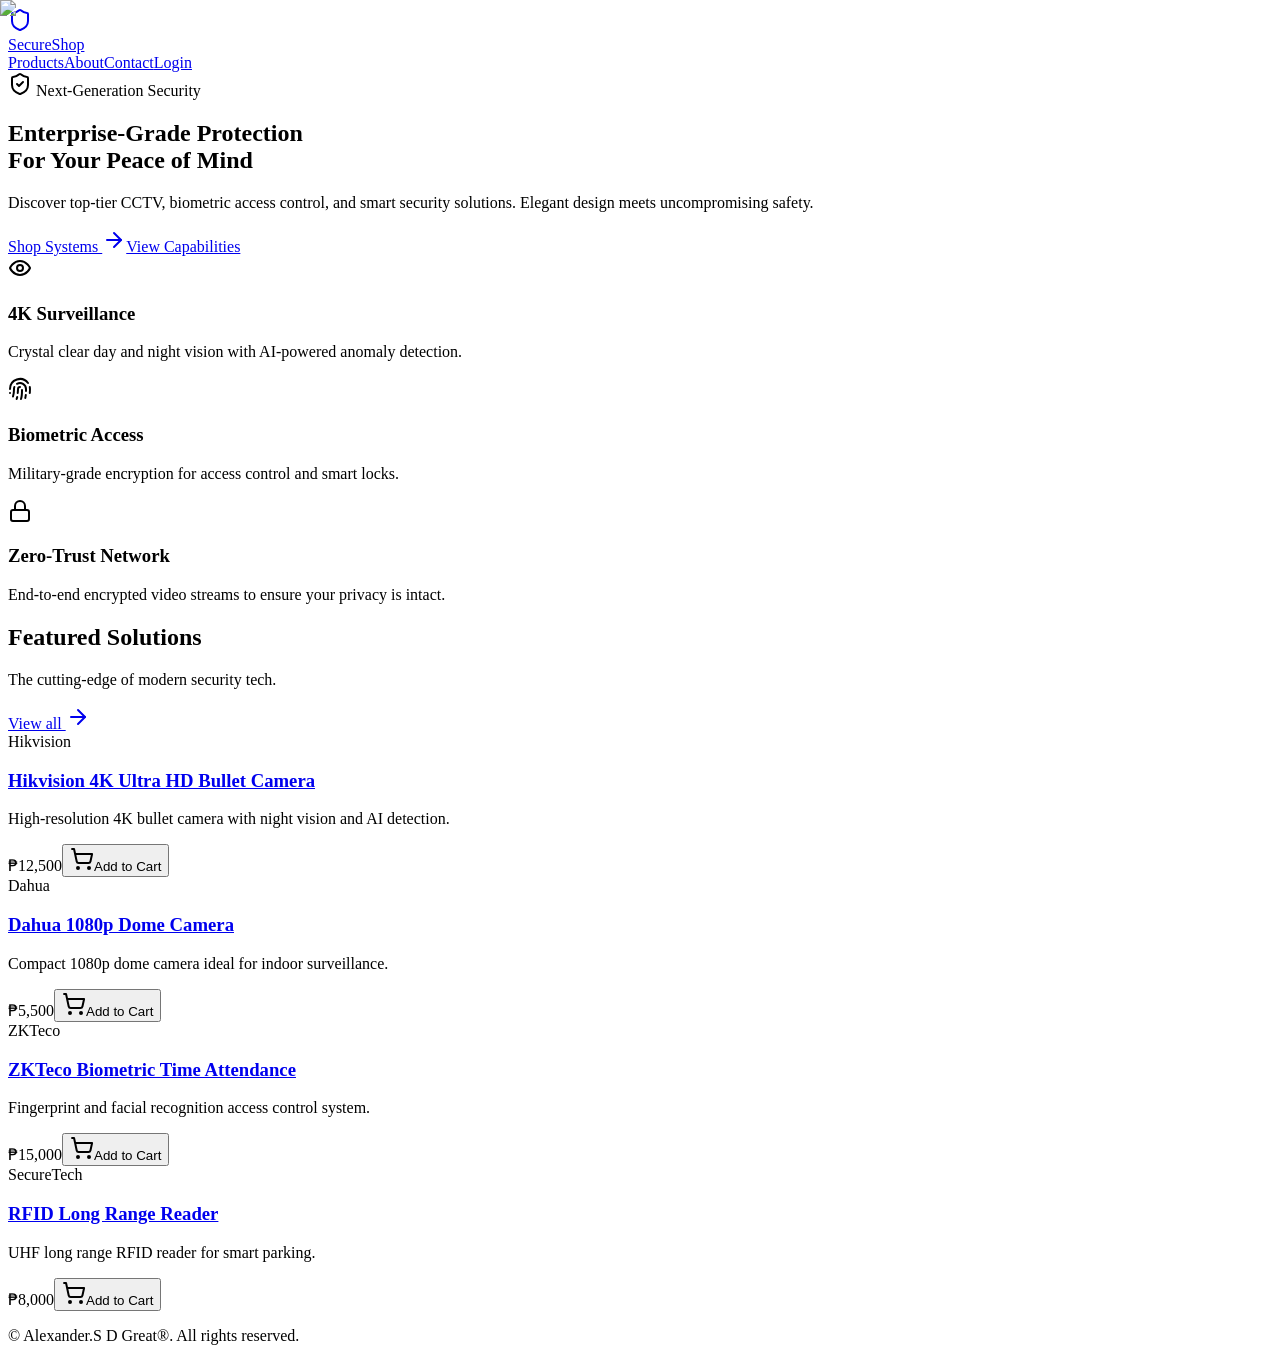
==== commit 2eb00d82: "Add files via upload" ====
--- a/index.html
+++ b/index.html
@@ -1 +1 @@
-<!DOCTYPE html><html lang="en" class="dark"><head><meta charSet="utf-8"/><meta name="viewport" content="width=device-width, initial-scale=1"/><link rel="stylesheet" href="/secureshop-demo/_next/static/css/489c68420436e453.css" data-precedence="next"/><link rel="preload" as="script" fetchPriority="low" href="/secureshop-demo/_next/static/chunks/webpack-3e32278d0188b2a5.js"/><script src="/secureshop-demo/_next/static/chunks/71ec73ba-558991c36351c430.js" async=""></script><script src="/secureshop-demo/_next/static/chunks/963-9e7d01675d3a867a.js" async=""></script><script src="/secureshop-demo/_next/static/chunks/main-app-075d07811915a2f3.js" async=""></script><script src="/secureshop-demo/_next/static/chunks/3-ca5513f8ff294706.js" async=""></script><script src="/secureshop-demo/_next/static/chunks/951-8951660fefd9eae5.js" async=""></script><script src="/secureshop-demo/_next/static/chunks/659-072360df43acedf5.js" async=""></script><script src="/secureshop-demo/_next/static/chunks/app/layout-3a45ae825ad4aebd.js" async=""></script><script src="/secureshop-demo/_next/static/chunks/app/page-e8d6865359f4ea9e.js" async=""></script><title>SecureShop | Premium Security Systems</title><meta name="description" content="E-commerce platform for CCTV, Access Control, RFID, and Smart Parking."/><script src="/secureshop-demo/_next/static/chunks/polyfills-78c92fac7aa8fdd8.js" noModule=""></script></head><body class="__variable_20e98c font-sans antialiased min-h-screen flex flex-col"><nav class="border-b border-white/5 bg-background/50 backdrop-blur-lg sticky top-0 z-50 w-full shadow-[0_4px_30px_rgba(0,0,0,0.1)]"><div class="container mx-auto flex h-16 items-center px-4"><a class="flex items-center space-x-2 group" href="/secureshop-demo"><div class="p-1.5 rounded-lg bg-primary/10 border border-primary/20 group-hover:border-primary/50 transition-colors shadow-[0_0_10px_rgba(0,240,255,0.2)] group-hover:shadow-[0_0_20px_rgba(0,240,255,0.4)]"><svg xmlns="http://www.w3.org/2000/svg" width="24" height="24" viewBox="0 0 24 24" fill="none" stroke="currentColor" stroke-width="2" stroke-linecap="round" stroke-linejoin="round" class="lucide lucide-shield h-5 w-5 text-primary"><path d="M20 13c0 5-3.5 7.5-7.66 8.95a1 1 0 0 1-.67-.01C7.5 20.5 4 18 4 13V6a1 1 0 0 1 1-1c2 0 4.5-1.2 6.24-2.72a1.17 1.17 0 0 1 1.52 0C14.51 3.81 17 5 19 5a1 1 0 0 1 1 1z"></path></svg></div><span class="font-bold text-xl hidden sm:inline-block tracking-wide glow-text">SecureShop</span></a><div class="flex flex-1 items-center justify-end space-x-4"><nav class="flex items-center space-x-6 text-sm font-medium"><a class="transition-all hover:text-primary hover:glow-text text-foreground/70" href="/secureshop-demo/products">Products</a><a class="transition-all hover:text-primary hover:glow-text text-foreground/70" href="/secureshop-demo/about">About</a><a class="transition-all hover:text-primary hover:glow-text text-foreground/70" href="/secureshop-demo/contact">Contact</a><a class="transition-all hover:text-primary hover:glow-text text-foreground/70 ml-4 pl-4 border-l border-white/10" href="/secureshop-demo/login">Login</a></nav><div class="flex items-center space-x-2 border-l border-white/10 pl-4 ml-2"></div></div></div></nav><main class="flex-1 flex flex-col"><div class="flex flex-col items-center w-full"><section class="w-full py-24 lg:py-32 relative overflow-hidden flex items-center justify-center min-h-[85vh]"><div class="absolute top-1/4 left-1/4 w-96 h-96 bg-primary/10 rounded-full blur-[120px] animate-slow-pulse pointer-events-none"></div><div class="absolute bottom-1/4 right-1/4 w-96 h-96 bg-blue-600/10 rounded-full blur-[120px] animate-slow-pulse pointer-events-none" style="animation-delay:1.5s"></div><div class="container mx-auto px-4 md:px-6 relative z-10 flex flex-col items-center text-center space-y-10"><div class="inline-flex items-center rounded-full border border-primary/30 bg-primary/5 px-3 py-1 text-sm font-medium text-primary backdrop-blur-sm"><svg xmlns="http://www.w3.org/2000/svg" width="24" height="24" viewBox="0 0 24 24" fill="none" stroke="currentColor" stroke-width="2" stroke-linecap="round" stroke-linejoin="round" class="lucide lucide-shield-check mr-2 h-4 w-4"><path d="M20 13c0 5-3.5 7.5-7.66 8.95a1 1 0 0 1-.67-.01C7.5 20.5 4 18 4 13V6a1 1 0 0 1 1-1c2 0 4.5-1.2 6.24-2.72a1.17 1.17 0 0 1 1.52 0C14.51 3.81 17 5 19 5a1 1 0 0 1 1 1z"></path><path d="m9 12 2 2 4-4"></path></svg> Next-Generation Security</div><div class="space-y-6 max-w-[900px]"><h1 class="text-5xl font-extrabold tracking-tight sm:text-6xl md:text-7xl/none bg-clip-text text-transparent bg-gradient-to-b from-white to-white/60 drop-shadow-sm">Enterprise-Grade <span class="text-primary glow-text">Protection</span><br/>For Your Peace of Mind</h1><p class="mx-auto max-w-[700px] text-muted-foreground md:text-xl leading-relaxed">Discover top-tier CCTV, biometric access control, and smart security solutions. Elegant design meets uncompromising safety.</p></div><div class="flex flex-col sm:flex-row gap-4 w-full sm:w-auto relative z-20"><a class="inline-flex items-center justify-center whitespace-nowrap rounded-md text-sm font-medium ring-offset-background transition-colors focus-visible:outline-none focus-visible:ring-2 focus-visible:ring-ring focus-visible:ring-offset-2 disabled:pointer-events-none disabled:opacity-50 bg-primary text-primary-foreground shadow-[0_0_15px_rgba(0,240,255,0.3)] hover:bg-primary/90 hover:shadow-[0_0_25px_rgba(0,240,255,0.6)] transition-all h-11 rounded-md px-8 hover-lift h-12 px-8 text-md shadow-[0_0_20px_rgba(0,240,255,0.2)]" href="/secureshop-demo/products">Shop Systems <svg xmlns="http://www.w3.org/2000/svg" width="24" height="24" viewBox="0 0 24 24" fill="none" stroke="currentColor" stroke-width="2" stroke-linecap="round" stroke-linejoin="round" class="lucide lucide-arrow-right ml-2 h-4 w-4"><path d="M5 12h14"></path><path d="m12 5 7 7-7 7"></path></svg></a><a class="inline-flex items-center justify-center whitespace-nowrap rounded-md text-sm font-medium ring-offset-background transition-colors focus-visible:outline-none focus-visible:ring-2 focus-visible:ring-ring focus-visible:ring-offset-2 disabled:pointer-events-none disabled:opacity-50 border border-primary/40 bg-background/50 backdrop-blur-sm hover:bg-primary/15 hover:text-primary hover:border-primary/80 transition-all shadow-sm h-11 rounded-md px-8 hover-lift h-12 px-8 text-md border-white/10 text-white hover:bg-white/5" href="/secureshop-demo/about">View Capabilities</a></div></div></section><section class="w-full py-16 bg-background/50 border-y border-white/5 relative z-10"><div class="container mx-auto px-4 md:px-6"><div class="grid grid-cols-1 md:grid-cols-3 gap-8"><div class="flex flex-col items-center text-center space-y-4 p-6 glass rounded-2xl hover-lift"><div class="p-4 rounded-full bg-primary/10 text-primary"><svg xmlns="http://www.w3.org/2000/svg" width="24" height="24" viewBox="0 0 24 24" fill="none" stroke="currentColor" stroke-width="2" stroke-linecap="round" stroke-linejoin="round" class="lucide lucide-eye h-8 w-8"><path d="M2 12s3-7 10-7 10 7 10 7-3 7-10 7-10-7-10-7Z"></path><circle cx="12" cy="12" r="3"></circle></svg></div><h3 class="text-xl font-bold">4K Surveillance</h3><p class="text-muted-foreground text-sm">Crystal clear day and night vision with AI-powered anomaly detection.</p></div><div class="flex flex-col items-center text-center space-y-4 p-6 glass rounded-2xl hover-lift"><div class="p-4 rounded-full bg-primary/10 text-primary"><svg xmlns="http://www.w3.org/2000/svg" width="24" height="24" viewBox="0 0 24 24" fill="none" stroke="currentColor" stroke-width="2" stroke-linecap="round" stroke-linejoin="round" class="lucide lucide-fingerprint h-8 w-8"><path d="M12 10a2 2 0 0 0-2 2c0 1.02-.1 2.51-.26 4"></path><path d="M14 13.12c0 2.38 0 6.38-1 8.88"></path><path d="M17.29 21.02c.12-.6.43-2.3.5-3.02"></path><path d="M2 12a10 10 0 0 1 18-6"></path><path d="M2 16h.01"></path><path d="M21.8 16c.2-2 .131-5.354 0-6"></path><path d="M5 19.5C5.5 18 6 15 6 12a6 6 0 0 1 .34-2"></path><path d="M8.65 22c.21-.66.45-1.32.57-2"></path><path d="M9 6.8a6 6 0 0 1 9 5.2v2"></path></svg></div><h3 class="text-xl font-bold">Biometric Access</h3><p class="text-muted-foreground text-sm">Military-grade encryption for access control and smart locks.</p></div><div class="flex flex-col items-center text-center space-y-4 p-6 glass rounded-2xl hover-lift"><div class="p-4 rounded-full bg-primary/10 text-primary"><svg xmlns="http://www.w3.org/2000/svg" width="24" height="24" viewBox="0 0 24 24" fill="none" stroke="currentColor" stroke-width="2" stroke-linecap="round" stroke-linejoin="round" class="lucide lucide-lock h-8 w-8"><rect width="18" height="11" x="3" y="11" rx="2" ry="2"></rect><path d="M7 11V7a5 5 0 0 1 10 0v4"></path></svg></div><h3 class="text-xl font-bold">Zero-Trust Network</h3><p class="text-muted-foreground text-sm">End-to-end encrypted video streams to ensure your privacy is intact.</p></div></div></div></section><section class="container mx-auto px-4 md:px-6 py-24 space-y-12 relative z-10"><div class="flex items-end justify-between"><div class="space-y-2"><h2 class="text-3xl font-bold tracking-tight">Featured Solutions</h2><p class="text-muted-foreground">The cutting-edge of modern security tech.</p></div><a class="text-primary hover:text-primary/80 hover:glow-text transition-all font-medium flex items-center" href="/secureshop-demo/products">View all <svg xmlns="http://www.w3.org/2000/svg" width="24" height="24" viewBox="0 0 24 24" fill="none" stroke="currentColor" stroke-width="2" stroke-linecap="round" stroke-linejoin="round" class="lucide lucide-arrow-right ml-1 h-4 w-4"><path d="M5 12h14"></path><path d="m12 5 7 7-7 7"></path></svg></a></div><div class="grid grid-cols-1 sm:grid-cols-2 md:grid-cols-4 gap-6"><div class="rounded-xl glass text-card-foreground transition-all duration-300 flex flex-col hover-lift border-white/10 bg-card/40 backdrop-blur-md overflow-hidden group"><a class="relative aspect-square bg-black/40 overflow-hidden block" href="/secureshop-demo/products/hikvision-4k-bullet"><img alt="Hikvision 4K Ultra HD Bullet Camera" loading="lazy" decoding="async" data-nimg="fill" class="object-cover opacity-80 group-hover:opacity-100 group-hover:scale-105 transition-all duration-500" style="position:absolute;height:100%;width:100%;left:0;top:0;right:0;bottom:0;color:transparent" src="/bullet-camera.png"/><div class="absolute inset-0 bg-gradient-to-t from-background/80 to-transparent pointer-events-none"></div></a><div class="flex flex-col space-y-1.5 p-6 pb-2 pt-4 relative z-10 -mt-6"><div class="text-[10px] text-primary font-bold tracking-widest uppercase mb-1">Hikvision</div><a href="/secureshop-demo/products/hikvision-4k-bullet"><h3 class="font-semibold leading-none tracking-tight line-clamp-1 text-lg group-hover:text-primary transition-colors">Hikvision 4K Ultra HD Bullet Camera</h3></a></div><div class="p-6 pt-0 flex-1 pb-4"><p class="text-sm text-muted-foreground line-clamp-2">High-resolution 4K bullet camera with night vision and AI detection.</p></div><div class="flex items-center p-6 pt-0 flex items-center justify-between pt-0"><span class="text-lg font-bold">₱<!-- -->12,500</span><button class="inline-flex items-center justify-center whitespace-nowrap rounded-md text-sm font-medium ring-offset-background transition-colors focus-visible:outline-none focus-visible:ring-2 focus-visible:ring-ring focus-visible:ring-offset-2 disabled:pointer-events-none disabled:opacity-50 bg-primary text-primary-foreground shadow-[0_0_15px_rgba(0,240,255,0.3)] hover:bg-primary/90 hover:shadow-[0_0_25px_rgba(0,240,255,0.6)] transition-all h-9 rounded-md px-3"><svg xmlns="http://www.w3.org/2000/svg" width="24" height="24" viewBox="0 0 24 24" fill="none" stroke="currentColor" stroke-width="2" stroke-linecap="round" stroke-linejoin="round" class="lucide lucide-shopping-cart h-4 w-4 mr-2"><circle cx="8" cy="21" r="1"></circle><circle cx="19" cy="21" r="1"></circle><path d="M2.05 2.05h2l2.66 12.42a2 2 0 0 0 2 1.58h9.78a2 2 0 0 0 1.95-1.57l1.65-7.43H5.12"></path></svg>Add to Cart</button></div></div><div class="rounded-xl glass text-card-foreground transition-all duration-300 flex flex-col hover-lift border-white/10 bg-card/40 backdrop-blur-md overflow-hidden group"><a class="relative aspect-square bg-black/40 overflow-hidden block" href="/secureshop-demo/products/dahua-1080p-dome"><img alt="Dahua 1080p Dome Camera" loading="lazy" decoding="async" data-nimg="fill" class="object-cover opacity-80 group-hover:opacity-100 group-hover:scale-105 transition-all duration-500" style="position:absolute;height:100%;width:100%;left:0;top:0;right:0;bottom:0;color:transparent" src="/dome-camera.png"/><div class="absolute inset-0 bg-gradient-to-t from-background/80 to-transparent pointer-events-none"></div></a><div class="flex flex-col space-y-1.5 p-6 pb-2 pt-4 relative z-10 -mt-6"><div class="text-[10px] text-primary font-bold tracking-widest uppercase mb-1">Dahua</div><a href="/secureshop-demo/products/dahua-1080p-dome"><h3 class="font-semibold leading-none tracking-tight line-clamp-1 text-lg group-hover:text-primary transition-colors">Dahua 1080p Dome Camera</h3></a></div><div class="p-6 pt-0 flex-1 pb-4"><p class="text-sm text-muted-foreground line-clamp-2">Compact 1080p dome camera ideal for indoor surveillance.</p></div><div class="flex items-center p-6 pt-0 flex items-center justify-between pt-0"><span class="text-lg font-bold">₱<!-- -->5,500</span><button class="inline-flex items-center justify-center whitespace-nowrap rounded-md text-sm font-medium ring-offset-background transition-colors focus-visible:outline-none focus-visible:ring-2 focus-visible:ring-ring focus-visible:ring-offset-2 disabled:pointer-events-none disabled:opacity-50 bg-primary text-primary-foreground shadow-[0_0_15px_rgba(0,240,255,0.3)] hover:bg-primary/90 hover:shadow-[0_0_25px_rgba(0,240,255,0.6)] transition-all h-9 rounded-md px-3"><svg xmlns="http://www.w3.org/2000/svg" width="24" height="24" viewBox="0 0 24 24" fill="none" stroke="currentColor" stroke-width="2" stroke-linecap="round" stroke-linejoin="round" class="lucide lucide-shopping-cart h-4 w-4 mr-2"><circle cx="8" cy="21" r="1"></circle><circle cx="19" cy="21" r="1"></circle><path d="M2.05 2.05h2l2.66 12.42a2 2 0 0 0 2 1.58h9.78a2 2 0 0 0 1.95-1.57l1.65-7.43H5.12"></path></svg>Add to Cart</button></div></div><div class="rounded-xl glass text-card-foreground transition-all duration-300 flex flex-col hover-lift border-white/10 bg-card/40 backdrop-blur-md overflow-hidden group"><a class="relative aspect-square bg-black/40 overflow-hidden block" href="/secureshop-demo/products/zkteco-biometric"><img alt="ZKTeco Biometric Time Attendance" loading="lazy" decoding="async" data-nimg="fill" class="object-cover opacity-80 group-hover:opacity-100 group-hover:scale-105 transition-all duration-500" style="position:absolute;height:100%;width:100%;left:0;top:0;right:0;bottom:0;color:transparent" src="/biometric-reader.png"/><div class="absolute inset-0 bg-gradient-to-t from-background/80 to-transparent pointer-events-none"></div></a><div class="flex flex-col space-y-1.5 p-6 pb-2 pt-4 relative z-10 -mt-6"><div class="text-[10px] text-primary font-bold tracking-widest uppercase mb-1">ZKTeco</div><a href="/secureshop-demo/products/zkteco-biometric"><h3 class="font-semibold leading-none tracking-tight line-clamp-1 text-lg group-hover:text-primary transition-colors">ZKTeco Biometric Time Attendance</h3></a></div><div class="p-6 pt-0 flex-1 pb-4"><p class="text-sm text-muted-foreground line-clamp-2">Fingerprint and facial recognition access control system.</p></div><div class="flex items-center p-6 pt-0 flex items-center justify-between pt-0"><span class="text-lg font-bold">₱<!-- -->15,000</span><button class="inline-flex items-center justify-center whitespace-nowrap rounded-md text-sm font-medium ring-offset-background transition-colors focus-visible:outline-none focus-visible:ring-2 focus-visible:ring-ring focus-visible:ring-offset-2 disabled:pointer-events-none disabled:opacity-50 bg-primary text-primary-foreground shadow-[0_0_15px_rgba(0,240,255,0.3)] hover:bg-primary/90 hover:shadow-[0_0_25px_rgba(0,240,255,0.6)] transition-all h-9 rounded-md px-3"><svg xmlns="http://www.w3.org/2000/svg" width="24" height="24" viewBox="0 0 24 24" fill="none" stroke="currentColor" stroke-width="2" stroke-linecap="round" stroke-linejoin="round" class="lucide lucide-shopping-cart h-4 w-4 mr-2"><circle cx="8" cy="21" r="1"></circle><circle cx="19" cy="21" r="1"></circle><path d="M2.05 2.05h2l2.66 12.42a2 2 0 0 0 2 1.58h9.78a2 2 0 0 0 1.95-1.57l1.65-7.43H5.12"></path></svg>Add to Cart</button></div></div><div class="rounded-xl glass text-card-foreground transition-all duration-300 flex flex-col hover-lift border-white/10 bg-card/40 backdrop-blur-md overflow-hidden group"><a class="relative aspect-square bg-black/40 overflow-hidden block" href="/secureshop-demo/products/rfid-long-range"><img alt="RFID Long Range Reader" loading="lazy" decoding="async" data-nimg="fill" class="object-cover opacity-80 group-hover:opacity-100 group-hover:scale-105 transition-all duration-500" style="position:absolute;height:100%;width:100%;left:0;top:0;right:0;bottom:0;color:transparent" src="/boom-barrier.png"/><div class="absolute inset-0 bg-gradient-to-t from-background/80 to-transparent pointer-events-none"></div></a><div class="flex flex-col space-y-1.5 p-6 pb-2 pt-4 relative z-10 -mt-6"><div class="text-[10px] text-primary font-bold tracking-widest uppercase mb-1">SecureTech</div><a href="/secureshop-demo/products/rfid-long-range"><h3 class="font-semibold leading-none tracking-tight line-clamp-1 text-lg group-hover:text-primary transition-colors">RFID Long Range Reader</h3></a></div><div class="p-6 pt-0 flex-1 pb-4"><p class="text-sm text-muted-foreground line-clamp-2">UHF long range RFID reader for smart parking.</p></div><div class="flex items-center p-6 pt-0 flex items-center justify-between pt-0"><span class="text-lg font-bold">₱<!-- -->8,000</span><button class="inline-flex items-center justify-center whitespace-nowrap rounded-md text-sm font-medium ring-offset-background transition-colors focus-visible:outline-none focus-visible:ring-2 focus-visible:ring-ring focus-visible:ring-offset-2 disabled:pointer-events-none disabled:opacity-50 bg-primary text-primary-foreground shadow-[0_0_15px_rgba(0,240,255,0.3)] hover:bg-primary/90 hover:shadow-[0_0_25px_rgba(0,240,255,0.6)] transition-all h-9 rounded-md px-3"><svg xmlns="http://www.w3.org/2000/svg" width="24" height="24" viewBox="0 0 24 24" fill="none" stroke="currentColor" stroke-width="2" stroke-linecap="round" stroke-linejoin="round" class="lucide lucide-shopping-cart h-4 w-4 mr-2"><circle cx="8" cy="21" r="1"></circle><circle cx="19" cy="21" r="1"></circle><path d="M2.05 2.05h2l2.66 12.42a2 2 0 0 0 2 1.58h9.78a2 2 0 0 0 1.95-1.57l1.65-7.43H5.12"></path></svg>Add to Cart</button></div></div></div></section></div></main><footer class="border-t border-white/5 py-6 md:py-0 bg-background/50 backdrop-blur-lg"><div class="container mx-auto flex flex-col items-center justify-center gap-4 md:h-24 px-4 text-center text-sm text-muted-foreground"><p>© Alexander.S D Great®. All rights reserved.</p></div></footer><script src="/secureshop-demo/_next/static/chunks/webpack-3e32278d0188b2a5.js" async=""></script><script>(self.__next_f=self.__next_f||[]).push([0]);self.__next_f.push([2,null])</script><script>self.__next_f.push([1,"1:HL[\"/secureshop-demo/_next/static/css/489c68420436e453.css\",\"style\"]\n"])</script><script>self.__next_f.push([1,"2:I[7503,[],\"\"]\n5:I[6757,[\"3\",\"static/chunks/3-ca5513f8ff294706.js\",\"951\",\"static/chunks/951-8951660fefd9eae5.js\",\"659\",\"static/chunks/659-072360df43acedf5.js\",\"185\",\"static/chunks/app/layout-3a45ae825ad4aebd.js\"],\"Navbar\"]\n6:I[1202,[],\"\"]\n7:I[6627,[],\"\"]\n9:I[5813,[],\"\"]\na:[]\n"])</script><script>self.__next_f.push([1,"0:[[[\"$\",\"link\",\"0\",{\"rel\":\"stylesheet\",\"href\":\"/secureshop-demo/_next/static/css/489c68420436e453.css\",\"precedence\":\"next\",\"crossOrigin\":\"$undefined\"}]],[\"$\",\"$L2\",null,{\"buildId\":\"G4WfXtJTRNX85m_EEpBPS\",\"assetPrefix\":\"/secureshop-demo\",\"initialCanonicalUrl\":\"/\",\"initialTree\":[\"\",{\"children\":[\"__PAGE__\",{}]},\"$undefined\",\"$undefined\",true],\"initialSeedData\":[\"\",{\"children\":[\"__PAGE__\",{},[[\"$L3\",\"$L4\"],null],null]},[[\"$\",\"html\",null,{\"lang\":\"en\",\"className\":\"dark\",\"children\":[\"$\",\"body\",null,{\"className\":\"__variable_20e98c font-sans antialiased min-h-screen flex flex-col\",\"children\":[[\"$\",\"$L5\",null,{}],[\"$\",\"main\",null,{\"className\":\"flex-1 flex flex-col\",\"children\":[\"$\",\"$L6\",null,{\"parallelRouterKey\":\"children\",\"segmentPath\":[\"children\"],\"error\":\"$undefined\",\"errorStyles\":\"$undefined\",\"errorScripts\":\"$undefined\",\"template\":[\"$\",\"$L7\",null,{}],\"templateStyles\":\"$undefined\",\"templateScripts\":\"$undefined\",\"notFound\":[[\"$\",\"title\",null,{\"children\":\"404: This page could not be found.\"}],[\"$\",\"div\",null,{\"style\":{\"fontFamily\":\"system-ui,\\\"Segoe UI\\\",Roboto,Helvetica,Arial,sans-serif,\\\"Apple Color Emoji\\\",\\\"Segoe UI Emoji\\\"\",\"height\":\"100vh\",\"textAlign\":\"center\",\"display\":\"flex\",\"flexDirection\":\"column\",\"alignItems\":\"center\",\"justifyContent\":\"center\"},\"children\":[\"$\",\"div\",null,{\"children\":[[\"$\",\"style\",null,{\"dangerouslySetInnerHTML\":{\"__html\":\"body{color:#000;background:#fff;margin:0}.next-error-h1{border-right:1px solid rgba(0,0,0,.3)}@media (prefers-color-scheme:dark){body{color:#fff;background:#000}.next-error-h1{border-right:1px solid rgba(255,255,255,.3)}}\"}}],[\"$\",\"h1\",null,{\"className\":\"next-error-h1\",\"style\":{\"display\":\"inline-block\",\"margin\":\"0 20px 0 0\",\"padding\":\"0 23px 0 0\",\"fontSize\":24,\"fontWeight\":500,\"verticalAlign\":\"top\",\"lineHeight\":\"49px\"},\"children\":\"404\"}],[\"$\",\"div\",null,{\"style\":{\"display\":\"inline-block\"},\"children\":[\"$\",\"h2\",null,{\"style\":{\"fontSize\":14,\"fontWeight\":400,\"lineHeight\":\"49px\",\"margin\":0},\"children\":\"This page could not be found.\"}]}]]}]}]],\"notFoundStyles\":[],\"styles\":null}]}],[\"$\",\"footer\",null,{\"className\":\"border-t border-white/5 py-6 md:py-0 bg-background/50 backdrop-blur-lg\",\"children\":[\"$\",\"div\",null,{\"className\":\"container mx-auto flex flex-col items-center justify-center gap-4 md:h-24 px-4 text-center text-sm text-muted-foreground\",\"children\":[\"$\",\"p\",null,{\"children\":\"© Alexander.S D Great®. All rights reserved.\"}]}]}]]}]}],null],null],\"couldBeIntercepted\":false,\"initialHead\":[false,\"$L8\"],\"globalErrorComponent\":\"$9\",\"missingSlots\":\"$Wa\"}]]\n"])</script><script>self.__next_f.push([1,"b:I[6951,[\"3\",\"static/chunks/3-ca5513f8ff294706.js\",\"951\",\"static/chunks/951-8951660fefd9eae5.js\",\"659\",\"static/chunks/659-072360df43acedf5.js\",\"931\",\"static/chunks/app/page-e8d6865359f4ea9e.js\"],\"\"]\nc:I[6973,[\"3\",\"static/chunks/3-ca5513f8ff294706.js\",\"951\",\"static/chunks/951-8951660fefd9eae5.js\",\"659\",\"static/chunks/659-072360df43acedf5.js\",\"931\",\"static/chunks/app/page-e8d6865359f4ea9e.js\"],\"Image\"]\nd:I[5342,[\"3\",\"static/chunks/3-ca5513f8ff294706.js\",\"951\",\"static/chunks/951-8951660fefd9eae5.js\",\"659\",\"static/chunks/659-072360df43acedf5.js\",\"931\",\"static/chunks/app/page-e8d6865359f4ea9e.js\"],\"AddToCartButton\"]\n"])</script><script>self.__next_f.push([1,"4:[\"$\",\"div\",null,{\"className\":\"flex flex-col items-center w-full\",\"children\":[[\"$\",\"section\",null,{\"className\":\"w-full py-24 lg:py-32 relative overflow-hidden flex items-center justify-center min-h-[85vh]\",\"children\":[[\"$\",\"div\",null,{\"className\":\"absolute top-1/4 left-1/4 w-96 h-96 bg-primary/10 rounded-full blur-[120px] animate-slow-pulse pointer-events-none\"}],[\"$\",\"div\",null,{\"className\":\"absolute bottom-1/4 right-1/4 w-96 h-96 bg-blue-600/10 rounded-full blur-[120px] animate-slow-pulse pointer-events-none\",\"style\":{\"animationDelay\":\"1.5s\"}}],[\"$\",\"div\",null,{\"className\":\"container mx-auto px-4 md:px-6 relative z-10 flex flex-col items-center text-center space-y-10\",\"children\":[[\"$\",\"div\",null,{\"className\":\"inline-flex items-center rounded-full border border-primary/30 bg-primary/5 px-3 py-1 text-sm font-medium text-primary backdrop-blur-sm\",\"children\":[[\"$\",\"svg\",null,{\"xmlns\":\"http://www.w3.org/2000/svg\",\"width\":24,\"height\":24,\"viewBox\":\"0 0 24 24\",\"fill\":\"none\",\"stroke\":\"currentColor\",\"strokeWidth\":2,\"strokeLinecap\":\"round\",\"strokeLinejoin\":\"round\",\"className\":\"lucide lucide-shield-check mr-2 h-4 w-4\",\"children\":[[\"$\",\"path\",\"oel41y\",{\"d\":\"M20 13c0 5-3.5 7.5-7.66 8.95a1 1 0 0 1-.67-.01C7.5 20.5 4 18 4 13V6a1 1 0 0 1 1-1c2 0 4.5-1.2 6.24-2.72a1.17 1.17 0 0 1 1.52 0C14.51 3.81 17 5 19 5a1 1 0 0 1 1 1z\"}],[\"$\",\"path\",\"dzmm74\",{\"d\":\"m9 12 2 2 4-4\"}],\"$undefined\"]}],\" Next-Generation Security\"]}],[\"$\",\"div\",null,{\"className\":\"space-y-6 max-w-[900px]\",\"children\":[[\"$\",\"h1\",null,{\"className\":\"text-5xl font-extrabold tracking-tight sm:text-6xl md:text-7xl/none bg-clip-text text-transparent bg-gradient-to-b from-white to-white/60 drop-shadow-sm\",\"children\":[\"Enterprise-Grade \",[\"$\",\"span\",null,{\"className\":\"text-primary glow-text\",\"children\":\"Protection\"}],[\"$\",\"br\",null,{}],\"For Your Peace of Mind\"]}],[\"$\",\"p\",null,{\"className\":\"mx-auto max-w-[700px] text-muted-foreground md:text-xl leading-relaxed\",\"children\":\"Discover top-tier CCTV, biometric access control, and smart security solutions. Elegant design meets uncompromising safety.\"}]]}],[\"$\",\"div\",null,{\"className\":\"flex flex-col sm:flex-row gap-4 w-full sm:w-auto relative z-20\",\"children\":[[\"$\",\"$Lb\",null,{\"href\":\"/products\",\"className\":\"inline-flex items-center justify-center whitespace-nowrap rounded-md text-sm font-medium ring-offset-background transition-colors focus-visible:outline-none focus-visible:ring-2 focus-visible:ring-ring focus-visible:ring-offset-2 disabled:pointer-events-none disabled:opacity-50 bg-primary text-primary-foreground shadow-[0_0_15px_rgba(0,240,255,0.3)] hover:bg-primary/90 hover:shadow-[0_0_25px_rgba(0,240,255,0.6)] transition-all h-11 rounded-md px-8 hover-lift h-12 px-8 text-md shadow-[0_0_20px_rgba(0,240,255,0.2)]\",\"children\":[\"Shop Systems \",[\"$\",\"svg\",null,{\"xmlns\":\"http://www.w3.org/2000/svg\",\"width\":24,\"height\":24,\"viewBox\":\"0 0 24 24\",\"fill\":\"none\",\"stroke\":\"currentColor\",\"strokeWidth\":2,\"strokeLinecap\":\"round\",\"strokeLinejoin\":\"round\",\"className\":\"lucide lucide-arrow-right ml-2 h-4 w-4\",\"children\":[[\"$\",\"path\",\"1ays0h\",{\"d\":\"M5 12h14\"}],[\"$\",\"path\",\"xquz4c\",{\"d\":\"m12 5 7 7-7 7\"}],\"$undefined\"]}]]}],[\"$\",\"$Lb\",null,{\"href\":\"/about\",\"className\":\"inline-flex items-center justify-center whitespace-nowrap rounded-md text-sm font-medium ring-offset-background transition-colors focus-visible:outline-none focus-visible:ring-2 focus-visible:ring-ring focus-visible:ring-offset-2 disabled:pointer-events-none disabled:opacity-50 border border-primary/40 bg-background/50 backdrop-blur-sm hover:bg-primary/15 hover:text-primary hover:border-primary/80 transition-all shadow-sm h-11 rounded-md px-8 hover-lift h-12 px-8 text-md border-white/10 text-white hover:bg-white/5\",\"children\":\"View Capabilities\"}]]}]]}]]}],[\"$\",\"section\",null,{\"className\":\"w-full py-16 bg-background/50 border-y border-white/5 relative z-10\",\"children\":[\"$\",\"div\",null,{\"className\":\"container mx-auto px-4 md:px-6\",\"children\":[\"$\",\"div\",null,{\"className\":\"grid grid-cols-1 md:grid-cols-3 gap-8\",\"children\":[[\"$\",\"div\",null,{\"className\":\"flex flex-col items-center text-center space-y-4 p-6 glass rounded-2xl hover-lift\",\"children\":[[\"$\",\"div\",null,{\"className\":\"p-4 rounded-full bg-primary/10 text-primary\",\"children\":[\"$\",\"svg\",null,{\"xmlns\":\"http://www.w3.org/2000/svg\",\"width\":24,\"height\":24,\"viewBox\":\"0 0 24 24\",\"fill\":\"none\",\"stroke\":\"currentColor\",\"strokeWidth\":2,\"strokeLinecap\":\"round\",\"strokeLinejoin\":\"round\",\"className\":\"lucide lucide-eye h-8 w-8\",\"children\":[[\"$\",\"path\",\"rwhkz3\",{\"d\":\"M2 12s3-7 10-7 10 7 10 7-3 7-10 7-10-7-10-7Z\"}],[\"$\",\"circle\",\"1v7zrd\",{\"cx\":\"12\",\"cy\":\"12\",\"r\":\"3\"}],\"$undefined\"]}]}],[\"$\",\"h3\",null,{\"className\":\"text-xl font-bold\",\"children\":\"4K Surveillance\"}],[\"$\",\"p\",null,{\"className\":\"text-muted-foreground text-sm\",\"children\":\"Crystal clear day and night vision with AI-powered anomaly detection.\"}]]}],[\"$\",\"div\",null,{\"className\":\"flex flex-col items-center text-center space-y-4 p-6 glass rounded-2xl hover-lift\",\"children\":[[\"$\",\"div\",null,{\"className\":\"p-4 rounded-full bg-primary/10 text-primary\",\"children\":[\"$\",\"svg\",null,{\"xmlns\":\"http://www.w3.org/2000/svg\",\"width\":24,\"height\":24,\"viewBox\":\"0 0 24 24\",\"fill\":\"none\",\"stroke\":\"currentColor\",\"strokeWidth\":2,\"strokeLinecap\":\"round\",\"strokeLinejoin\":\"round\",\"className\":\"lucide lucide-fingerprint h-8 w-8\",\"children\":[[\"$\",\"path\",\"1nerag\",{\"d\":\"M12 10a2 2 0 0 0-2 2c0 1.02-.1 2.51-.26 4\"}],[\"$\",\"path\",\"o46ks0\",{\"d\":\"M14 13.12c0 2.38 0 6.38-1 8.88\"}],[\"$\",\"path\",\"ptglia\",{\"d\":\"M17.29 21.02c.12-.6.43-2.3.5-3.02\"}],[\"$\",\"path\",\"ydlgp0\",{\"d\":\"M2 12a10 10 0 0 1 18-6\"}],[\"$\",\"path\",\"1gqxmh\",{\"d\":\"M2 16h.01\"}],[\"$\",\"path\",\"drycrb\",{\"d\":\"M21.8 16c.2-2 .131-5.354 0-6\"}],[\"$\",\"path\",\"1tidbn\",{\"d\":\"M5 19.5C5.5 18 6 15 6 12a6 6 0 0 1 .34-2\"}],[\"$\",\"path\",\"13wd9y\",{\"d\":\"M8.65 22c.21-.66.45-1.32.57-2\"}],[\"$\",\"path\",\"1fr1j5\",{\"d\":\"M9 6.8a6 6 0 0 1 9 5.2v2\"}],\"$undefined\"]}]}],[\"$\",\"h3\",null,{\"className\":\"text-xl font-bold\",\"children\":\"Biometric Access\"}],[\"$\",\"p\",null,{\"className\":\"text-muted-foreground text-sm\",\"children\":\"Military-grade encryption for access control and smart locks.\"}]]}],[\"$\",\"div\",null,{\"className\":\"flex flex-col items-center text-center space-y-4 p-6 glass rounded-2xl hover-lift\",\"children\":[[\"$\",\"div\",null,{\"className\":\"p-4 rounded-full bg-primary/10 text-primary\",\"children\":[\"$\",\"svg\",null,{\"xmlns\":\"http://www.w3.org/2000/svg\",\"width\":24,\"height\":24,\"viewBox\":\"0 0 24 24\",\"fill\":\"none\",\"stroke\":\"currentColor\",\"strokeWidth\":2,\"strokeLinecap\":\"round\",\"strokeLinejoin\":\"round\",\"className\":\"lucide lucide-lock h-8 w-8\",\"children\":[[\"$\",\"rect\",\"1w4ew1\",{\"width\":\"18\",\"height\":\"11\",\"x\":\"3\",\"y\":\"11\",\"rx\":\"2\",\"ry\":\"2\"}],[\"$\",\"path\",\"fwvmzm\",{\"d\":\"M7 11V7a5 5 0 0 1 10 0v4\"}],\"$undefined\"]}]}],[\"$\",\"h3\",null,{\"className\":\"text-xl font-bold\",\"children\":\"Zero-Trust Network\"}],[\"$\",\"p\",null,{\"className\":\"text-muted-foreground text-sm\",\"children\":\"End-to-end encrypted video streams to ensure your privacy is intact.\"}]]}]]}]}]}],[\"$\",\"section\",null,{\"className\":\"container mx-auto px-4 md:px-6 py-24 space-y-12 relative z-10\",\"children\":[[\"$\",\"div\",null,{\"className\":\"flex items-end justify-between\",\"children\":[[\"$\",\"div\",null,{\"className\":\"space-y-2\",\"children\":[[\"$\",\"h2\",null,{\"className\":\"text-3xl font-bold tracking-tight\",\"children\":\"Featured Solutions\"}],[\"$\",\"p\",null,{\"className\":\"text-muted-foreground\",\"children\":\"The cutting-edge of modern security tech.\"}]]}],[\"$\",\"$Lb\",null,{\"href\":\"/products\",\"className\":\"text-primary hover:text-primary/80 hover:glow-text transition-all font-medium flex items-center\",\"children\":[\"View all \",[\"$\",\"svg\",null,{\"xmlns\":\"http://www.w3.org/2000/svg\",\"width\":24,\"height\":24,\"viewBox\":\"0 0 24 24\",\"fill\":\"none\",\"stroke\":\"currentColor\",\"strokeWidth\":2,\"strokeLinecap\":\"round\",\"strokeLinejoin\":\"round\",\"className\":\"lucide lucide-arrow-right ml-1 h-4 w-4\",\"children\":[[\"$\",\"path\",\"1ays0h\",{\"d\":\"M5 12h14\"}],[\"$\",\"path\",\"xquz4c\",{\"d\":\"m12 5 7 7-7 7\"}],\"$undefined\"]}]]}]]}],[\"$\",\"div\",null,{\"className\":\"grid grid-cols-1 sm:grid-cols-2 md:grid-cols-4 gap-6\",\"children\":[[\"$\",\"div\",null,{\"className\":\"rounded-xl glass text-card-foreground transition-all duration-300 flex flex-col hover-lift border-white/10 bg-card/40 backdrop-blur-md overflow-hidden group\",\"children\":[[\"$\",\"$Lb\",null,{\"href\":\"/products/hikvision-4k-bullet\",\"className\":\"relative aspect-square bg-black/40 overflow-hidden block\",\"children\":[[\"$\",\"$Lc\",null,{\"src\":\"/bullet-camera.png\",\"alt\":\"Hikvision 4K Ultra HD Bullet Camera\",\"fill\":true,\"className\":\"object-cover opacity-80 group-hover:opacity-100 group-hover:scale-105 transition-all duration-500\"}],[\"$\",\"div\",null,{\"className\":\"absolute inset-0 bg-gradient-to-t from-background/80 to-transparent pointer-events-none\"}]]}],[\"$\",\"div\",null,{\"className\":\"flex flex-col space-y-1.5 p-6 pb-2 pt-4 relative z-10 -mt-6\",\"children\":[[\"$\",\"div\",null,{\"className\":\"text-[10px] text-primary font-bold tracking-widest uppercase mb-1\",\"children\":\"Hikvision\"}],[\"$\",\"$Lb\",null,{\"href\":\"/products/hikvision-4k-bullet\",\"children\":[\"$\",\"h3\",null,{\"className\":\"font-semibold leading-none tracking-tight line-clamp-1 text-lg group-hover:text-primary transition-colors\",\"children\":\"Hikvision 4K Ultra HD Bullet Camera\"}]}]]}],[\"$\",\"div\",null,{\"className\":\"p-6 pt-0 flex-1 pb-4\",\"children\":[\"$\",\"p\",null,{\"className\":\"text-sm text-muted-foreground line-clamp-2\",\"children\":\"High-resolution 4K bullet camera with night vision and AI detection.\"}]}],[\"$\",\"div\",null,{\"className\":\"flex items-center p-6 pt-0 flex items-center justify-between pt-0\",\"children\":[[\"$\",\"span\",null,{\"className\":\"text-lg font-bold\",\"children\":[\"₱\",\"12,500\"]}],[\"$\",\"$Ld\",null,{\"product\":{\"id\":\"prod-1\",\"name\":\"Hikvision 4K Ultra HD Bullet Camera\",\"slug\":\"hikvision-4k-bullet\",\"sku\":\"HKV-4K-BLT\",\"price\":\"12500.00\",\"description\":\"High-resolution 4K bullet camera with night vision and AI detection.\",\"categoryId\":\"cat-1\",\"category\":{\"name\":\"CCTV Cameras\"},\"brand\":{\"name\":\"Hikvision\"},\"imageUrls\":[\"/bullet-camera.png\"]},\"image\":\"/bullet-camera.png\"}]]}]]}],[\"$\",\"div\",null,{\"className\":\"rounded-xl glass text-card-foreground transition-all duration-300 flex flex-col hover-lift border-white/10 bg-card/40 backdrop-blur-md overflow-hidden group\",\"children\":[[\"$\",\"$Lb\",null,{\"href\":\"/products/dahua-1080p-dome\",\"className\":\"relative aspect-square bg-black/40 overflow-hidden block\",\"children\":[[\"$\",\"$Lc\",null,{\"src\":\"/dome-camera.png\",\"alt\":\"Dahua 1080p Dome Camera\",\"fill\":true,\"className\":\"object-cover opacity-80 group-hover:opacity-100 group-hover:scale-105 transition-all duration-500\"}],[\"$\",\"div\",null,{\"className\":\"absolute inset-0 bg-gradient-to-t from-background/80 to-transparent pointer-events-none\"}]]}],[\"$\",\"div\",null,{\"className\":\"flex flex-col space-y-1.5 p-6 pb-2 pt-4 relative z-10 -mt-6\",\"children\":[[\"$\",\"div\",null,{\"className\":\"text-[10px] text-primary font-bold tracking-widest uppercase mb-1\",\"children\":\"Dahua\"}],[\"$\",\"$Lb\",null,{\"href\":\"/products/dahua-1080p-dome\",\"children\":[\"$\",\"h3\",null,{\"className\":\"font-semibold leading-none tracking-tight line-clamp-1 text-lg group-hover:text-primary transition-colors\",\"children\":\"Dahua 1080p Dome Camera\"}]}]]}],[\"$\",\"div\",null,{\"className\":\"p-6 pt-0 flex-1 pb-4\",\"children\":[\"$\",\"p\",null,{\"className\":\"text-sm text-muted-foreground line-clamp-2\",\"children\":\"Compact 1080p dome camera ideal for indoor surveillance.\"}]}],[\"$\",\"div\",null,{\"className\":\"flex items-center p-6 pt-0 flex items-center justify-between pt-0\",\"children\":[[\"$\",\"span\",null,{\"className\":\"text-lg font-bold\",\"children\":[\"₱\",\"5,500\"]}],[\"$\",\"$Ld\",null,{\"product\":{\"id\":\"prod-2\",\"name\":\"Dahua 1080p Dome Camera\",\"slug\":\"dahua-1080p-dome\",\"sku\":\"DH-1080P-DOME\",\"price\":\"5500.00\",\"description\":\"Compact 1080p dome camera ideal for indoor surveillance.\",\"categoryId\":\"cat-1\",\"category\":{\"name\":\"CCTV Cameras\"},\"brand\":{\"name\":\"Dahua\"},\"imageUrls\":[\"/dome-camera.png\"]},\"image\":\"/dome-camera.png\"}]]}]]}],[\"$\",\"div\",null,{\"className\":\"rounded-xl glass text-card-foreground transition-all duration-300 flex flex-col hover-lift border-white/10 bg-card/40 backdrop-blur-md overflow-hidden group\",\"children\":[[\"$\",\"$Lb\",null,{\"href\":\"/products/zkteco-biometric\",\"className\":\"relative aspect-square bg-black/40 overflow-hidden block\",\"children\":[[\"$\",\"$Lc\",null,{\"src\":\"/biometric-reader.png\",\"alt\":\"ZKTeco Biometric Time Attendance\",\"fill\":true,\"className\":\"object-cover opacity-80 group-hover:opacity-100 group-hover:scale-105 transition-all duration-500\"}],[\"$\",\"div\",null,{\"className\":\"absolute inset-0 bg-gradient-to-t from-background/80 to-transparent pointer-events-none\"}]]}],[\"$\",\"div\",null,{\"className\":\"flex flex-col space-y-1.5 p-6 pb-2 pt-4 relative z-10 -mt-6\",\"children\":[[\"$\",\"div\",null,{\"className\":\"text-[10px] text-primary font-bold tracking-widest uppercase mb-1\",\"children\":\"ZKTeco\"}],[\"$\",\"$Lb\",null,{\"href\":\"/products/zkteco-biometric\",\"children\":[\"$\",\"h3\",null,{\"className\":\"font-semibold leading-none tracking-tight line-clamp-1 text-lg group-hover:text-primary transition-colors\",\"children\":\"ZKTeco Biometric Time Attendance\"}]}]]}],[\"$\",\"div\",null,{\"className\":\"p-6 pt-0 flex-1 pb-4\",\"children\":[\"$\",\"p\",null,{\"className\":\"text-sm text-muted-foreground line-clamp-2\",\"children\":\"Fingerprint and facial recognition access control system.\"}]}],[\"$\",\"div\",null,{\"className\":\"flex items-center p-6 pt-0 flex items-center justify-between pt-0\",\"children\":[[\"$\",\"span\",null,{\"className\":\"text-lg font-bold\",\"children\":[\"₱\",\"15,000\"]}],[\"$\",\"$Ld\",null,{\"product\":{\"id\":\"prod-3\",\"name\":\"ZKTeco Biometric Time Attendance\",\"slug\":\"zkteco-biometric\",\"sku\":\"ZK-BIO-TIME\",\"price\":\"15000.00\",\"description\":\"Fingerprint and facial recognition access control system.\",\"categoryId\":\"cat-2\",\"category\":{\"name\":\"Access Control\"},\"brand\":{\"name\":\"ZKTeco\"},\"imageUrls\":[\"/biometric-reader.png\"]},\"image\":\"/biometric-reader.png\"}]]}]]}],[\"$\",\"div\",null,{\"className\":\"rounded-xl glass text-card-foreground transition-all duration-300 flex flex-col hover-lift border-white/10 bg-card/40 backdrop-blur-md overflow-hidden group\",\"children\":[[\"$\",\"$Lb\",null,{\"href\":\"/products/rfid-long-range\",\"className\":\"relative aspect-square bg-black/40 overflow-hidden block\",\"children\":[[\"$\",\"$Lc\",null,{\"src\":\"/boom-barrier.png\",\"alt\":\"RFID Long Range Reader\",\"fill\":true,\"className\":\"object-cover opacity-80 group-hover:opacity-100 group-hover:scale-105 transition-all duration-500\"}],[\"$\",\"div\",null,{\"className\":\"absolute inset-0 bg-gradient-to-t from-background/80 to-transparent pointer-events-none\"}]]}],[\"$\",\"div\",null,{\"className\":\"flex flex-col space-y-1.5 p-6 pb-2 pt-4 relative z-10 -mt-6\",\"children\":[[\"$\",\"div\",null,{\"className\":\"text-[10px] text-primary font-bold tracking-widest uppercase mb-1\",\"children\":\"SecureTech\"}],[\"$\",\"$Lb\",null,{\"href\":\"/products/rfid-long-range\",\"children\":[\"$\",\"h3\",null,{\"className\":\"font-semibold leading-none tracking-tight line-clamp-1 text-lg group-hover:text-primary transition-colors\",\"children\":\"RFID Long Range Reader\"}]}]]}],[\"$\",\"div\",null,{\"className\":\"p-6 pt-0 flex-1 pb-4\",\"children\":[\"$\",\"p\",null,{\"className\":\"text-sm text-muted-foreground line-clamp-2\",\"children\":\"UHF long range RFID reader for smart parking.\"}]}],[\"$\",\"div\",null,{\"className\":\"flex items-center p-6 pt-0 flex items-center justify-between pt-0\",\"children\":[[\"$\",\"span\",null,{\"className\":\"text-lg font-bold\",\"children\":[\"₱\",\"8,000\"]}],[\"$\",\"$Ld\",null,{\"product\":{\"id\":\"prod-4\",\"name\":\"RFID Long Range Reader\",\"slug\":\"rfid-long-range\",\"sku\":\"RFID-LR-100\",\"price\":\"8000.00\",\"description\":\"UHF long range RFID reader for smart parking.\",\"categoryId\":\"cat-3\",\"category\":{\"name\":\"RFID\"},\"brand\":{\"name\":\"SecureTech\"},\"imageUrls\":[\"/boom-barrier.png\"]},\"image\":\"/boom-barrier.png\"}]]}]]}]]}]]}]]}]\n"])</script><script>self.__next_f.push([1,"8:[[\"$\",\"meta\",\"0\",{\"name\":\"viewport\",\"content\":\"width=device-width, initial-scale=1\"}],[\"$\",\"meta\",\"1\",{\"charSet\":\"utf-8\"}],[\"$\",\"title\",\"2\",{\"children\":\"SecureShop | Premium Security Systems\"}],[\"$\",\"meta\",\"3\",{\"name\":\"description\",\"content\":\"E-commerce platform for CCTV, Access Control, RFID, and Smart Parking.\"}]]\n3:null\n"])</script></body></html>+<!DOCTYPE html><html lang="en" class="dark"><head><meta charSet="utf-8"/><meta name="viewport" content="width=device-width, initial-scale=1"/><link rel="stylesheet" href="/secureshop-demo/_next/static/css/489c68420436e453.css" data-precedence="next"/><link rel="preload" as="script" fetchPriority="low" href="/secureshop-demo/_next/static/chunks/webpack-3e32278d0188b2a5.js"/><script src="/secureshop-demo/_next/static/chunks/71ec73ba-558991c36351c430.js" async=""></script><script src="/secureshop-demo/_next/static/chunks/963-9e7d01675d3a867a.js" async=""></script><script src="/secureshop-demo/_next/static/chunks/main-app-075d07811915a2f3.js" async=""></script><script src="/secureshop-demo/_next/static/chunks/3-ca5513f8ff294706.js" async=""></script><script src="/secureshop-demo/_next/static/chunks/951-8951660fefd9eae5.js" async=""></script><script src="/secureshop-demo/_next/static/chunks/659-072360df43acedf5.js" async=""></script><script src="/secureshop-demo/_next/static/chunks/app/layout-3a45ae825ad4aebd.js" async=""></script><script src="/secureshop-demo/_next/static/chunks/app/page-e8d6865359f4ea9e.js" async=""></script><title>SecureShop | Premium Security Systems</title><meta name="description" content="E-commerce platform for CCTV, Access Control, RFID, and Smart Parking."/><script src="/secureshop-demo/_next/static/chunks/polyfills-78c92fac7aa8fdd8.js" noModule=""></script></head><body class="__variable_20e98c font-sans antialiased min-h-screen flex flex-col"><nav class="border-b border-white/5 bg-background/50 backdrop-blur-lg sticky top-0 z-50 w-full shadow-[0_4px_30px_rgba(0,0,0,0.1)]"><div class="container mx-auto flex h-16 items-center px-4"><a class="flex items-center space-x-2 group" href="/secureshop-demo"><div class="p-1.5 rounded-lg bg-primary/10 border border-primary/20 group-hover:border-primary/50 transition-colors shadow-[0_0_10px_rgba(0,240,255,0.2)] group-hover:shadow-[0_0_20px_rgba(0,240,255,0.4)]"><svg xmlns="http://www.w3.org/2000/svg" width="24" height="24" viewBox="0 0 24 24" fill="none" stroke="currentColor" stroke-width="2" stroke-linecap="round" stroke-linejoin="round" class="lucide lucide-shield h-5 w-5 text-primary"><path d="M20 13c0 5-3.5 7.5-7.66 8.95a1 1 0 0 1-.67-.01C7.5 20.5 4 18 4 13V6a1 1 0 0 1 1-1c2 0 4.5-1.2 6.24-2.72a1.17 1.17 0 0 1 1.52 0C14.51 3.81 17 5 19 5a1 1 0 0 1 1 1z"></path></svg></div><span class="font-bold text-xl hidden sm:inline-block tracking-wide glow-text">SecureShop</span></a><div class="flex flex-1 items-center justify-end space-x-4"><nav class="flex items-center space-x-6 text-sm font-medium"><a class="transition-all hover:text-primary hover:glow-text text-foreground/70" href="/secureshop-demo/products">Products</a><a class="transition-all hover:text-primary hover:glow-text text-foreground/70" href="/secureshop-demo/about">About</a><a class="transition-all hover:text-primary hover:glow-text text-foreground/70" href="/secureshop-demo/contact">Contact</a><a class="transition-all hover:text-primary hover:glow-text text-foreground/70 ml-4 pl-4 border-l border-white/10" href="/secureshop-demo/login">Login</a></nav><div class="flex items-center space-x-2 border-l border-white/10 pl-4 ml-2"></div></div></div></nav><main class="flex-1 flex flex-col"><div class="flex flex-col items-center w-full"><section class="w-full py-24 lg:py-32 relative overflow-hidden flex items-center justify-center min-h-[85vh]"><div class="absolute top-1/4 left-1/4 w-96 h-96 bg-primary/10 rounded-full blur-[120px] animate-slow-pulse pointer-events-none"></div><div class="absolute bottom-1/4 right-1/4 w-96 h-96 bg-blue-600/10 rounded-full blur-[120px] animate-slow-pulse pointer-events-none" style="animation-delay:1.5s"></div><div class="container mx-auto px-4 md:px-6 relative z-10 flex flex-col items-center text-center space-y-10"><div class="inline-flex items-center rounded-full border border-primary/30 bg-primary/5 px-3 py-1 text-sm font-medium text-primary backdrop-blur-sm"><svg xmlns="http://www.w3.org/2000/svg" width="24" height="24" viewBox="0 0 24 24" fill="none" stroke="currentColor" stroke-width="2" stroke-linecap="round" stroke-linejoin="round" class="lucide lucide-shield-check mr-2 h-4 w-4"><path d="M20 13c0 5-3.5 7.5-7.66 8.95a1 1 0 0 1-.67-.01C7.5 20.5 4 18 4 13V6a1 1 0 0 1 1-1c2 0 4.5-1.2 6.24-2.72a1.17 1.17 0 0 1 1.52 0C14.51 3.81 17 5 19 5a1 1 0 0 1 1 1z"></path><path d="m9 12 2 2 4-4"></path></svg> Next-Generation Security</div><div class="space-y-6 max-w-[900px]"><h1 class="text-5xl font-extrabold tracking-tight sm:text-6xl md:text-7xl/none bg-clip-text text-transparent bg-gradient-to-b from-white to-white/60 drop-shadow-sm">Enterprise-Grade <span class="text-primary glow-text">Protection</span><br/>For Your Peace of Mind</h1><p class="mx-auto max-w-[700px] text-muted-foreground md:text-xl leading-relaxed">Discover top-tier CCTV, biometric access control, and smart security solutions. Elegant design meets uncompromising safety.</p></div><div class="flex flex-col sm:flex-row gap-4 w-full sm:w-auto relative z-20"><a class="inline-flex items-center justify-center whitespace-nowrap rounded-md text-sm font-medium ring-offset-background transition-colors focus-visible:outline-none focus-visible:ring-2 focus-visible:ring-ring focus-visible:ring-offset-2 disabled:pointer-events-none disabled:opacity-50 bg-primary text-primary-foreground shadow-[0_0_15px_rgba(0,240,255,0.3)] hover:bg-primary/90 hover:shadow-[0_0_25px_rgba(0,240,255,0.6)] transition-all h-11 rounded-md px-8 hover-lift h-12 px-8 text-md shadow-[0_0_20px_rgba(0,240,255,0.2)]" href="/secureshop-demo/products">Shop Systems <svg xmlns="http://www.w3.org/2000/svg" width="24" height="24" viewBox="0 0 24 24" fill="none" stroke="currentColor" stroke-width="2" stroke-linecap="round" stroke-linejoin="round" class="lucide lucide-arrow-right ml-2 h-4 w-4"><path d="M5 12h14"></path><path d="m12 5 7 7-7 7"></path></svg></a><a class="inline-flex items-center justify-center whitespace-nowrap rounded-md text-sm font-medium ring-offset-background transition-colors focus-visible:outline-none focus-visible:ring-2 focus-visible:ring-ring focus-visible:ring-offset-2 disabled:pointer-events-none disabled:opacity-50 border border-primary/40 bg-background/50 backdrop-blur-sm hover:bg-primary/15 hover:text-primary hover:border-primary/80 transition-all shadow-sm h-11 rounded-md px-8 hover-lift h-12 px-8 text-md border-white/10 text-white hover:bg-white/5" href="/secureshop-demo/about">View Capabilities</a></div></div></section><section class="w-full py-16 bg-background/50 border-y border-white/5 relative z-10"><div class="container mx-auto px-4 md:px-6"><div class="grid grid-cols-1 md:grid-cols-3 gap-8"><div class="flex flex-col items-center text-center space-y-4 p-6 glass rounded-2xl hover-lift"><div class="p-4 rounded-full bg-primary/10 text-primary"><svg xmlns="http://www.w3.org/2000/svg" width="24" height="24" viewBox="0 0 24 24" fill="none" stroke="currentColor" stroke-width="2" stroke-linecap="round" stroke-linejoin="round" class="lucide lucide-eye h-8 w-8"><path d="M2 12s3-7 10-7 10 7 10 7-3 7-10 7-10-7-10-7Z"></path><circle cx="12" cy="12" r="3"></circle></svg></div><h3 class="text-xl font-bold">4K Surveillance</h3><p class="text-muted-foreground text-sm">Crystal clear day and night vision with AI-powered anomaly detection.</p></div><div class="flex flex-col items-center text-center space-y-4 p-6 glass rounded-2xl hover-lift"><div class="p-4 rounded-full bg-primary/10 text-primary"><svg xmlns="http://www.w3.org/2000/svg" width="24" height="24" viewBox="0 0 24 24" fill="none" stroke="currentColor" stroke-width="2" stroke-linecap="round" stroke-linejoin="round" class="lucide lucide-fingerprint h-8 w-8"><path d="M12 10a2 2 0 0 0-2 2c0 1.02-.1 2.51-.26 4"></path><path d="M14 13.12c0 2.38 0 6.38-1 8.88"></path><path d="M17.29 21.02c.12-.6.43-2.3.5-3.02"></path><path d="M2 12a10 10 0 0 1 18-6"></path><path d="M2 16h.01"></path><path d="M21.8 16c.2-2 .131-5.354 0-6"></path><path d="M5 19.5C5.5 18 6 15 6 12a6 6 0 0 1 .34-2"></path><path d="M8.65 22c.21-.66.45-1.32.57-2"></path><path d="M9 6.8a6 6 0 0 1 9 5.2v2"></path></svg></div><h3 class="text-xl font-bold">Biometric Access</h3><p class="text-muted-foreground text-sm">Military-grade encryption for access control and smart locks.</p></div><div class="flex flex-col items-center text-center space-y-4 p-6 glass rounded-2xl hover-lift"><div class="p-4 rounded-full bg-primary/10 text-primary"><svg xmlns="http://www.w3.org/2000/svg" width="24" height="24" viewBox="0 0 24 24" fill="none" stroke="currentColor" stroke-width="2" stroke-linecap="round" stroke-linejoin="round" class="lucide lucide-lock h-8 w-8"><rect width="18" height="11" x="3" y="11" rx="2" ry="2"></rect><path d="M7 11V7a5 5 0 0 1 10 0v4"></path></svg></div><h3 class="text-xl font-bold">Zero-Trust Network</h3><p class="text-muted-foreground text-sm">End-to-end encrypted video streams to ensure your privacy is intact.</p></div></div></div></section><section class="container mx-auto px-4 md:px-6 py-24 space-y-12 relative z-10"><div class="flex items-end justify-between"><div class="space-y-2"><h2 class="text-3xl font-bold tracking-tight">Featured Solutions</h2><p class="text-muted-foreground">The cutting-edge of modern security tech.</p></div><a class="text-primary hover:text-primary/80 hover:glow-text transition-all font-medium flex items-center" href="/secureshop-demo/products">View all <svg xmlns="http://www.w3.org/2000/svg" width="24" height="24" viewBox="0 0 24 24" fill="none" stroke="currentColor" stroke-width="2" stroke-linecap="round" stroke-linejoin="round" class="lucide lucide-arrow-right ml-1 h-4 w-4"><path d="M5 12h14"></path><path d="m12 5 7 7-7 7"></path></svg></a></div><div class="grid grid-cols-1 sm:grid-cols-2 md:grid-cols-4 gap-6"><div class="rounded-xl glass text-card-foreground transition-all duration-300 flex flex-col hover-lift border-white/10 bg-card/40 backdrop-blur-md overflow-hidden group"><a class="relative aspect-square bg-black/40 overflow-hidden block" href="/secureshop-demo/products/hikvision-4k-bullet"><img alt="Hikvision 4K Ultra HD Bullet Camera" loading="lazy" decoding="async" data-nimg="fill" class="object-cover opacity-80 group-hover:opacity-100 group-hover:scale-105 transition-all duration-500" style="position:absolute;height:100%;width:100%;left:0;top:0;right:0;bottom:0;color:transparent" src="/secureshop-demo/bullet-camera.png"/><div class="absolute inset-0 bg-gradient-to-t from-background/80 to-transparent pointer-events-none"></div></a><div class="flex flex-col space-y-1.5 p-6 pb-2 pt-4 relative z-10 -mt-6"><div class="text-[10px] text-primary font-bold tracking-widest uppercase mb-1">Hikvision</div><a href="/secureshop-demo/products/hikvision-4k-bullet"><h3 class="font-semibold leading-none tracking-tight line-clamp-1 text-lg group-hover:text-primary transition-colors">Hikvision 4K Ultra HD Bullet Camera</h3></a></div><div class="p-6 pt-0 flex-1 pb-4"><p class="text-sm text-muted-foreground line-clamp-2">High-resolution 4K bullet camera with night vision and AI detection.</p></div><div class="flex items-center p-6 pt-0 flex items-center justify-between pt-0"><span class="text-lg font-bold">₱<!-- -->12,500</span><button class="inline-flex items-center justify-center whitespace-nowrap rounded-md text-sm font-medium ring-offset-background transition-colors focus-visible:outline-none focus-visible:ring-2 focus-visible:ring-ring focus-visible:ring-offset-2 disabled:pointer-events-none disabled:opacity-50 bg-primary text-primary-foreground shadow-[0_0_15px_rgba(0,240,255,0.3)] hover:bg-primary/90 hover:shadow-[0_0_25px_rgba(0,240,255,0.6)] transition-all h-9 rounded-md px-3"><svg xmlns="http://www.w3.org/2000/svg" width="24" height="24" viewBox="0 0 24 24" fill="none" stroke="currentColor" stroke-width="2" stroke-linecap="round" stroke-linejoin="round" class="lucide lucide-shopping-cart h-4 w-4 mr-2"><circle cx="8" cy="21" r="1"></circle><circle cx="19" cy="21" r="1"></circle><path d="M2.05 2.05h2l2.66 12.42a2 2 0 0 0 2 1.58h9.78a2 2 0 0 0 1.95-1.57l1.65-7.43H5.12"></path></svg>Add to Cart</button></div></div><div class="rounded-xl glass text-card-foreground transition-all duration-300 flex flex-col hover-lift border-white/10 bg-card/40 backdrop-blur-md overflow-hidden group"><a class="relative aspect-square bg-black/40 overflow-hidden block" href="/secureshop-demo/products/dahua-1080p-dome"><img alt="Dahua 1080p Dome Camera" loading="lazy" decoding="async" data-nimg="fill" class="object-cover opacity-80 group-hover:opacity-100 group-hover:scale-105 transition-all duration-500" style="position:absolute;height:100%;width:100%;left:0;top:0;right:0;bottom:0;color:transparent" src="/secureshop-demo/dome-camera.png"/><div class="absolute inset-0 bg-gradient-to-t from-background/80 to-transparent pointer-events-none"></div></a><div class="flex flex-col space-y-1.5 p-6 pb-2 pt-4 relative z-10 -mt-6"><div class="text-[10px] text-primary font-bold tracking-widest uppercase mb-1">Dahua</div><a href="/secureshop-demo/products/dahua-1080p-dome"><h3 class="font-semibold leading-none tracking-tight line-clamp-1 text-lg group-hover:text-primary transition-colors">Dahua 1080p Dome Camera</h3></a></div><div class="p-6 pt-0 flex-1 pb-4"><p class="text-sm text-muted-foreground line-clamp-2">Compact 1080p dome camera ideal for indoor surveillance.</p></div><div class="flex items-center p-6 pt-0 flex items-center justify-between pt-0"><span class="text-lg font-bold">₱<!-- -->5,500</span><button class="inline-flex items-center justify-center whitespace-nowrap rounded-md text-sm font-medium ring-offset-background transition-colors focus-visible:outline-none focus-visible:ring-2 focus-visible:ring-ring focus-visible:ring-offset-2 disabled:pointer-events-none disabled:opacity-50 bg-primary text-primary-foreground shadow-[0_0_15px_rgba(0,240,255,0.3)] hover:bg-primary/90 hover:shadow-[0_0_25px_rgba(0,240,255,0.6)] transition-all h-9 rounded-md px-3"><svg xmlns="http://www.w3.org/2000/svg" width="24" height="24" viewBox="0 0 24 24" fill="none" stroke="currentColor" stroke-width="2" stroke-linecap="round" stroke-linejoin="round" class="lucide lucide-shopping-cart h-4 w-4 mr-2"><circle cx="8" cy="21" r="1"></circle><circle cx="19" cy="21" r="1"></circle><path d="M2.05 2.05h2l2.66 12.42a2 2 0 0 0 2 1.58h9.78a2 2 0 0 0 1.95-1.57l1.65-7.43H5.12"></path></svg>Add to Cart</button></div></div><div class="rounded-xl glass text-card-foreground transition-all duration-300 flex flex-col hover-lift border-white/10 bg-card/40 backdrop-blur-md overflow-hidden group"><a class="relative aspect-square bg-black/40 overflow-hidden block" href="/secureshop-demo/products/zkteco-biometric"><img alt="ZKTeco Biometric Time Attendance" loading="lazy" decoding="async" data-nimg="fill" class="object-cover opacity-80 group-hover:opacity-100 group-hover:scale-105 transition-all duration-500" style="position:absolute;height:100%;width:100%;left:0;top:0;right:0;bottom:0;color:transparent" src="/secureshop-demo/biometric-reader.png"/><div class="absolute inset-0 bg-gradient-to-t from-background/80 to-transparent pointer-events-none"></div></a><div class="flex flex-col space-y-1.5 p-6 pb-2 pt-4 relative z-10 -mt-6"><div class="text-[10px] text-primary font-bold tracking-widest uppercase mb-1">ZKTeco</div><a href="/secureshop-demo/products/zkteco-biometric"><h3 class="font-semibold leading-none tracking-tight line-clamp-1 text-lg group-hover:text-primary transition-colors">ZKTeco Biometric Time Attendance</h3></a></div><div class="p-6 pt-0 flex-1 pb-4"><p class="text-sm text-muted-foreground line-clamp-2">Fingerprint and facial recognition access control system.</p></div><div class="flex items-center p-6 pt-0 flex items-center justify-between pt-0"><span class="text-lg font-bold">₱<!-- -->15,000</span><button class="inline-flex items-center justify-center whitespace-nowrap rounded-md text-sm font-medium ring-offset-background transition-colors focus-visible:outline-none focus-visible:ring-2 focus-visible:ring-ring focus-visible:ring-offset-2 disabled:pointer-events-none disabled:opacity-50 bg-primary text-primary-foreground shadow-[0_0_15px_rgba(0,240,255,0.3)] hover:bg-primary/90 hover:shadow-[0_0_25px_rgba(0,240,255,0.6)] transition-all h-9 rounded-md px-3"><svg xmlns="http://www.w3.org/2000/svg" width="24" height="24" viewBox="0 0 24 24" fill="none" stroke="currentColor" stroke-width="2" stroke-linecap="round" stroke-linejoin="round" class="lucide lucide-shopping-cart h-4 w-4 mr-2"><circle cx="8" cy="21" r="1"></circle><circle cx="19" cy="21" r="1"></circle><path d="M2.05 2.05h2l2.66 12.42a2 2 0 0 0 2 1.58h9.78a2 2 0 0 0 1.95-1.57l1.65-7.43H5.12"></path></svg>Add to Cart</button></div></div><div class="rounded-xl glass text-card-foreground transition-all duration-300 flex flex-col hover-lift border-white/10 bg-card/40 backdrop-blur-md overflow-hidden group"><a class="relative aspect-square bg-black/40 overflow-hidden block" href="/secureshop-demo/products/rfid-long-range"><img alt="RFID Long Range Reader" loading="lazy" decoding="async" data-nimg="fill" class="object-cover opacity-80 group-hover:opacity-100 group-hover:scale-105 transition-all duration-500" style="position:absolute;height:100%;width:100%;left:0;top:0;right:0;bottom:0;color:transparent" src="/secureshop-demo/boom-barrier.png"/><div class="absolute inset-0 bg-gradient-to-t from-background/80 to-transparent pointer-events-none"></div></a><div class="flex flex-col space-y-1.5 p-6 pb-2 pt-4 relative z-10 -mt-6"><div class="text-[10px] text-primary font-bold tracking-widest uppercase mb-1">SecureTech</div><a href="/secureshop-demo/products/rfid-long-range"><h3 class="font-semibold leading-none tracking-tight line-clamp-1 text-lg group-hover:text-primary transition-colors">RFID Long Range Reader</h3></a></div><div class="p-6 pt-0 flex-1 pb-4"><p class="text-sm text-muted-foreground line-clamp-2">UHF long range RFID reader for smart parking.</p></div><div class="flex items-center p-6 pt-0 flex items-center justify-between pt-0"><span class="text-lg font-bold">₱<!-- -->8,000</span><button class="inline-flex items-center justify-center whitespace-nowrap rounded-md text-sm font-medium ring-offset-background transition-colors focus-visible:outline-none focus-visible:ring-2 focus-visible:ring-ring focus-visible:ring-offset-2 disabled:pointer-events-none disabled:opacity-50 bg-primary text-primary-foreground shadow-[0_0_15px_rgba(0,240,255,0.3)] hover:bg-primary/90 hover:shadow-[0_0_25px_rgba(0,240,255,0.6)] transition-all h-9 rounded-md px-3"><svg xmlns="http://www.w3.org/2000/svg" width="24" height="24" viewBox="0 0 24 24" fill="none" stroke="currentColor" stroke-width="2" stroke-linecap="round" stroke-linejoin="round" class="lucide lucide-shopping-cart h-4 w-4 mr-2"><circle cx="8" cy="21" r="1"></circle><circle cx="19" cy="21" r="1"></circle><path d="M2.05 2.05h2l2.66 12.42a2 2 0 0 0 2 1.58h9.78a2 2 0 0 0 1.95-1.57l1.65-7.43H5.12"></path></svg>Add to Cart</button></div></div></div></section></div></main><footer class="border-t border-white/5 py-6 md:py-0 bg-background/50 backdrop-blur-lg"><div class="container mx-auto flex flex-col items-center justify-center gap-4 md:h-24 px-4 text-center text-sm text-muted-foreground"><p>© Alexander.S D Great®. All rights reserved.</p></div></footer><script src="/secureshop-demo/_next/static/chunks/webpack-3e32278d0188b2a5.js" async=""></script><script>(self.__next_f=self.__next_f||[]).push([0]);self.__next_f.push([2,null])</script><script>self.__next_f.push([1,"1:HL[\"/secureshop-demo/_next/static/css/489c68420436e453.css\",\"style\"]\n"])</script><script>self.__next_f.push([1,"2:I[7503,[],\"\"]\n5:I[6757,[\"3\",\"static/chunks/3-ca5513f8ff294706.js\",\"951\",\"static/chunks/951-8951660fefd9eae5.js\",\"659\",\"static/chunks/659-072360df43acedf5.js\",\"185\",\"static/chunks/app/layout-3a45ae825ad4aebd.js\"],\"Navbar\"]\n6:I[1202,[],\"\"]\n7:I[6627,[],\"\"]\n9:I[5813,[],\"\"]\na:[]\n"])</script><script>self.__next_f.push([1,"0:[[[\"$\",\"link\",\"0\",{\"rel\":\"stylesheet\",\"href\":\"/secureshop-demo/_next/static/css/489c68420436e453.css\",\"precedence\":\"next\",\"crossOrigin\":\"$undefined\"}]],[\"$\",\"$L2\",null,{\"buildId\":\"Bt6J5SENNDsoEKJwTJDXz\",\"assetPrefix\":\"/secureshop-demo\",\"initialCanonicalUrl\":\"/\",\"initialTree\":[\"\",{\"children\":[\"__PAGE__\",{}]},\"$undefined\",\"$undefined\",true],\"initialSeedData\":[\"\",{\"children\":[\"__PAGE__\",{},[[\"$L3\",\"$L4\"],null],null]},[[\"$\",\"html\",null,{\"lang\":\"en\",\"className\":\"dark\",\"children\":[\"$\",\"body\",null,{\"className\":\"__variable_20e98c font-sans antialiased min-h-screen flex flex-col\",\"children\":[[\"$\",\"$L5\",null,{}],[\"$\",\"main\",null,{\"className\":\"flex-1 flex flex-col\",\"children\":[\"$\",\"$L6\",null,{\"parallelRouterKey\":\"children\",\"segmentPath\":[\"children\"],\"error\":\"$undefined\",\"errorStyles\":\"$undefined\",\"errorScripts\":\"$undefined\",\"template\":[\"$\",\"$L7\",null,{}],\"templateStyles\":\"$undefined\",\"templateScripts\":\"$undefined\",\"notFound\":[[\"$\",\"title\",null,{\"children\":\"404: This page could not be found.\"}],[\"$\",\"div\",null,{\"style\":{\"fontFamily\":\"system-ui,\\\"Segoe UI\\\",Roboto,Helvetica,Arial,sans-serif,\\\"Apple Color Emoji\\\",\\\"Segoe UI Emoji\\\"\",\"height\":\"100vh\",\"textAlign\":\"center\",\"display\":\"flex\",\"flexDirection\":\"column\",\"alignItems\":\"center\",\"justifyContent\":\"center\"},\"children\":[\"$\",\"div\",null,{\"children\":[[\"$\",\"style\",null,{\"dangerouslySetInnerHTML\":{\"__html\":\"body{color:#000;background:#fff;margin:0}.next-error-h1{border-right:1px solid rgba(0,0,0,.3)}@media (prefers-color-scheme:dark){body{color:#fff;background:#000}.next-error-h1{border-right:1px solid rgba(255,255,255,.3)}}\"}}],[\"$\",\"h1\",null,{\"className\":\"next-error-h1\",\"style\":{\"display\":\"inline-block\",\"margin\":\"0 20px 0 0\",\"padding\":\"0 23px 0 0\",\"fontSize\":24,\"fontWeight\":500,\"verticalAlign\":\"top\",\"lineHeight\":\"49px\"},\"children\":\"404\"}],[\"$\",\"div\",null,{\"style\":{\"display\":\"inline-block\"},\"children\":[\"$\",\"h2\",null,{\"style\":{\"fontSize\":14,\"fontWeight\":400,\"lineHeight\":\"49px\",\"margin\":0},\"children\":\"This page could not be found.\"}]}]]}]}]],\"notFoundStyles\":[],\"styles\":null}]}],[\"$\",\"footer\",null,{\"className\":\"border-t border-white/5 py-6 md:py-0 bg-background/50 backdrop-blur-lg\",\"children\":[\"$\",\"div\",null,{\"className\":\"container mx-auto flex flex-col items-center justify-center gap-4 md:h-24 px-4 text-center text-sm text-muted-foreground\",\"children\":[\"$\",\"p\",null,{\"children\":\"© Alexander.S D Great®. All rights reserved.\"}]}]}]]}]}],null],null],\"couldBeIntercepted\":false,\"initialHead\":[false,\"$L8\"],\"globalErrorComponent\":\"$9\",\"missingSlots\":\"$Wa\"}]]\n"])</script><script>self.__next_f.push([1,"b:I[6951,[\"3\",\"static/chunks/3-ca5513f8ff294706.js\",\"951\",\"static/chunks/951-8951660fefd9eae5.js\",\"659\",\"static/chunks/659-072360df43acedf5.js\",\"931\",\"static/chunks/app/page-e8d6865359f4ea9e.js\"],\"\"]\nc:I[6973,[\"3\",\"static/chunks/3-ca5513f8ff294706.js\",\"951\",\"static/chunks/951-8951660fefd9eae5.js\",\"659\",\"static/chunks/659-072360df43acedf5.js\",\"931\",\"static/chunks/app/page-e8d6865359f4ea9e.js\"],\"Image\"]\nd:I[5342,[\"3\",\"static/chunks/3-ca5513f8ff294706.js\",\"951\",\"static/chunks/951-8951660fefd9eae5.js\",\"659\",\"static/chunks/659-072360df43acedf5.js\",\"931\",\"static/chunks/app/page-e8d6865359f4ea9e.js\"],\"AddToCartButton\"]\n"])</script><script>self.__next_f.push([1,"4:[\"$\",\"div\",null,{\"className\":\"flex flex-col items-center w-full\",\"children\":[[\"$\",\"section\",null,{\"className\":\"w-full py-24 lg:py-32 relative overflow-hidden flex items-center justify-center min-h-[85vh]\",\"children\":[[\"$\",\"div\",null,{\"className\":\"absolute top-1/4 left-1/4 w-96 h-96 bg-primary/10 rounded-full blur-[120px] animate-slow-pulse pointer-events-none\"}],[\"$\",\"div\",null,{\"className\":\"absolute bottom-1/4 right-1/4 w-96 h-96 bg-blue-600/10 rounded-full blur-[120px] animate-slow-pulse pointer-events-none\",\"style\":{\"animationDelay\":\"1.5s\"}}],[\"$\",\"div\",null,{\"className\":\"container mx-auto px-4 md:px-6 relative z-10 flex flex-col items-center text-center space-y-10\",\"children\":[[\"$\",\"div\",null,{\"className\":\"inline-flex items-center rounded-full border border-primary/30 bg-primary/5 px-3 py-1 text-sm font-medium text-primary backdrop-blur-sm\",\"children\":[[\"$\",\"svg\",null,{\"xmlns\":\"http://www.w3.org/2000/svg\",\"width\":24,\"height\":24,\"viewBox\":\"0 0 24 24\",\"fill\":\"none\",\"stroke\":\"currentColor\",\"strokeWidth\":2,\"strokeLinecap\":\"round\",\"strokeLinejoin\":\"round\",\"className\":\"lucide lucide-shield-check mr-2 h-4 w-4\",\"children\":[[\"$\",\"path\",\"oel41y\",{\"d\":\"M20 13c0 5-3.5 7.5-7.66 8.95a1 1 0 0 1-.67-.01C7.5 20.5 4 18 4 13V6a1 1 0 0 1 1-1c2 0 4.5-1.2 6.24-2.72a1.17 1.17 0 0 1 1.52 0C14.51 3.81 17 5 19 5a1 1 0 0 1 1 1z\"}],[\"$\",\"path\",\"dzmm74\",{\"d\":\"m9 12 2 2 4-4\"}],\"$undefined\"]}],\" Next-Generation Security\"]}],[\"$\",\"div\",null,{\"className\":\"space-y-6 max-w-[900px]\",\"children\":[[\"$\",\"h1\",null,{\"className\":\"text-5xl font-extrabold tracking-tight sm:text-6xl md:text-7xl/none bg-clip-text text-transparent bg-gradient-to-b from-white to-white/60 drop-shadow-sm\",\"children\":[\"Enterprise-Grade \",[\"$\",\"span\",null,{\"className\":\"text-primary glow-text\",\"children\":\"Protection\"}],[\"$\",\"br\",null,{}],\"For Your Peace of Mind\"]}],[\"$\",\"p\",null,{\"className\":\"mx-auto max-w-[700px] text-muted-foreground md:text-xl leading-relaxed\",\"children\":\"Discover top-tier CCTV, biometric access control, and smart security solutions. Elegant design meets uncompromising safety.\"}]]}],[\"$\",\"div\",null,{\"className\":\"flex flex-col sm:flex-row gap-4 w-full sm:w-auto relative z-20\",\"children\":[[\"$\",\"$Lb\",null,{\"href\":\"/products\",\"className\":\"inline-flex items-center justify-center whitespace-nowrap rounded-md text-sm font-medium ring-offset-background transition-colors focus-visible:outline-none focus-visible:ring-2 focus-visible:ring-ring focus-visible:ring-offset-2 disabled:pointer-events-none disabled:opacity-50 bg-primary text-primary-foreground shadow-[0_0_15px_rgba(0,240,255,0.3)] hover:bg-primary/90 hover:shadow-[0_0_25px_rgba(0,240,255,0.6)] transition-all h-11 rounded-md px-8 hover-lift h-12 px-8 text-md shadow-[0_0_20px_rgba(0,240,255,0.2)]\",\"children\":[\"Shop Systems \",[\"$\",\"svg\",null,{\"xmlns\":\"http://www.w3.org/2000/svg\",\"width\":24,\"height\":24,\"viewBox\":\"0 0 24 24\",\"fill\":\"none\",\"stroke\":\"currentColor\",\"strokeWidth\":2,\"strokeLinecap\":\"round\",\"strokeLinejoin\":\"round\",\"className\":\"lucide lucide-arrow-right ml-2 h-4 w-4\",\"children\":[[\"$\",\"path\",\"1ays0h\",{\"d\":\"M5 12h14\"}],[\"$\",\"path\",\"xquz4c\",{\"d\":\"m12 5 7 7-7 7\"}],\"$undefined\"]}]]}],[\"$\",\"$Lb\",null,{\"href\":\"/about\",\"className\":\"inline-flex items-center justify-center whitespace-nowrap rounded-md text-sm font-medium ring-offset-background transition-colors focus-visible:outline-none focus-visible:ring-2 focus-visible:ring-ring focus-visible:ring-offset-2 disabled:pointer-events-none disabled:opacity-50 border border-primary/40 bg-background/50 backdrop-blur-sm hover:bg-primary/15 hover:text-primary hover:border-primary/80 transition-all shadow-sm h-11 rounded-md px-8 hover-lift h-12 px-8 text-md border-white/10 text-white hover:bg-white/5\",\"children\":\"View Capabilities\"}]]}]]}]]}],[\"$\",\"section\",null,{\"className\":\"w-full py-16 bg-background/50 border-y border-white/5 relative z-10\",\"children\":[\"$\",\"div\",null,{\"className\":\"container mx-auto px-4 md:px-6\",\"children\":[\"$\",\"div\",null,{\"className\":\"grid grid-cols-1 md:grid-cols-3 gap-8\",\"children\":[[\"$\",\"div\",null,{\"className\":\"flex flex-col items-center text-center space-y-4 p-6 glass rounded-2xl hover-lift\",\"children\":[[\"$\",\"div\",null,{\"className\":\"p-4 rounded-full bg-primary/10 text-primary\",\"children\":[\"$\",\"svg\",null,{\"xmlns\":\"http://www.w3.org/2000/svg\",\"width\":24,\"height\":24,\"viewBox\":\"0 0 24 24\",\"fill\":\"none\",\"stroke\":\"currentColor\",\"strokeWidth\":2,\"strokeLinecap\":\"round\",\"strokeLinejoin\":\"round\",\"className\":\"lucide lucide-eye h-8 w-8\",\"children\":[[\"$\",\"path\",\"rwhkz3\",{\"d\":\"M2 12s3-7 10-7 10 7 10 7-3 7-10 7-10-7-10-7Z\"}],[\"$\",\"circle\",\"1v7zrd\",{\"cx\":\"12\",\"cy\":\"12\",\"r\":\"3\"}],\"$undefined\"]}]}],[\"$\",\"h3\",null,{\"className\":\"text-xl font-bold\",\"children\":\"4K Surveillance\"}],[\"$\",\"p\",null,{\"className\":\"text-muted-foreground text-sm\",\"children\":\"Crystal clear day and night vision with AI-powered anomaly detection.\"}]]}],[\"$\",\"div\",null,{\"className\":\"flex flex-col items-center text-center space-y-4 p-6 glass rounded-2xl hover-lift\",\"children\":[[\"$\",\"div\",null,{\"className\":\"p-4 rounded-full bg-primary/10 text-primary\",\"children\":[\"$\",\"svg\",null,{\"xmlns\":\"http://www.w3.org/2000/svg\",\"width\":24,\"height\":24,\"viewBox\":\"0 0 24 24\",\"fill\":\"none\",\"stroke\":\"currentColor\",\"strokeWidth\":2,\"strokeLinecap\":\"round\",\"strokeLinejoin\":\"round\",\"className\":\"lucide lucide-fingerprint h-8 w-8\",\"children\":[[\"$\",\"path\",\"1nerag\",{\"d\":\"M12 10a2 2 0 0 0-2 2c0 1.02-.1 2.51-.26 4\"}],[\"$\",\"path\",\"o46ks0\",{\"d\":\"M14 13.12c0 2.38 0 6.38-1 8.88\"}],[\"$\",\"path\",\"ptglia\",{\"d\":\"M17.29 21.02c.12-.6.43-2.3.5-3.02\"}],[\"$\",\"path\",\"ydlgp0\",{\"d\":\"M2 12a10 10 0 0 1 18-6\"}],[\"$\",\"path\",\"1gqxmh\",{\"d\":\"M2 16h.01\"}],[\"$\",\"path\",\"drycrb\",{\"d\":\"M21.8 16c.2-2 .131-5.354 0-6\"}],[\"$\",\"path\",\"1tidbn\",{\"d\":\"M5 19.5C5.5 18 6 15 6 12a6 6 0 0 1 .34-2\"}],[\"$\",\"path\",\"13wd9y\",{\"d\":\"M8.65 22c.21-.66.45-1.32.57-2\"}],[\"$\",\"path\",\"1fr1j5\",{\"d\":\"M9 6.8a6 6 0 0 1 9 5.2v2\"}],\"$undefined\"]}]}],[\"$\",\"h3\",null,{\"className\":\"text-xl font-bold\",\"children\":\"Biometric Access\"}],[\"$\",\"p\",null,{\"className\":\"text-muted-foreground text-sm\",\"children\":\"Military-grade encryption for access control and smart locks.\"}]]}],[\"$\",\"div\",null,{\"className\":\"flex flex-col items-center text-center space-y-4 p-6 glass rounded-2xl hover-lift\",\"children\":[[\"$\",\"div\",null,{\"className\":\"p-4 rounded-full bg-primary/10 text-primary\",\"children\":[\"$\",\"svg\",null,{\"xmlns\":\"http://www.w3.org/2000/svg\",\"width\":24,\"height\":24,\"viewBox\":\"0 0 24 24\",\"fill\":\"none\",\"stroke\":\"currentColor\",\"strokeWidth\":2,\"strokeLinecap\":\"round\",\"strokeLinejoin\":\"round\",\"className\":\"lucide lucide-lock h-8 w-8\",\"children\":[[\"$\",\"rect\",\"1w4ew1\",{\"width\":\"18\",\"height\":\"11\",\"x\":\"3\",\"y\":\"11\",\"rx\":\"2\",\"ry\":\"2\"}],[\"$\",\"path\",\"fwvmzm\",{\"d\":\"M7 11V7a5 5 0 0 1 10 0v4\"}],\"$undefined\"]}]}],[\"$\",\"h3\",null,{\"className\":\"text-xl font-bold\",\"children\":\"Zero-Trust Network\"}],[\"$\",\"p\",null,{\"className\":\"text-muted-foreground text-sm\",\"children\":\"End-to-end encrypted video streams to ensure your privacy is intact.\"}]]}]]}]}]}],[\"$\",\"section\",null,{\"className\":\"container mx-auto px-4 md:px-6 py-24 space-y-12 relative z-10\",\"children\":[[\"$\",\"div\",null,{\"className\":\"flex items-end justify-between\",\"children\":[[\"$\",\"div\",null,{\"className\":\"space-y-2\",\"children\":[[\"$\",\"h2\",null,{\"className\":\"text-3xl font-bold tracking-tight\",\"children\":\"Featured Solutions\"}],[\"$\",\"p\",null,{\"className\":\"text-muted-foreground\",\"children\":\"The cutting-edge of modern security tech.\"}]]}],[\"$\",\"$Lb\",null,{\"href\":\"/products\",\"className\":\"text-primary hover:text-primary/80 hover:glow-text transition-all font-medium flex items-center\",\"children\":[\"View all \",[\"$\",\"svg\",null,{\"xmlns\":\"http://www.w3.org/2000/svg\",\"width\":24,\"height\":24,\"viewBox\":\"0 0 24 24\",\"fill\":\"none\",\"stroke\":\"currentColor\",\"strokeWidth\":2,\"strokeLinecap\":\"round\",\"strokeLinejoin\":\"round\",\"className\":\"lucide lucide-arrow-right ml-1 h-4 w-4\",\"children\":[[\"$\",\"path\",\"1ays0h\",{\"d\":\"M5 12h14\"}],[\"$\",\"path\",\"xquz4c\",{\"d\":\"m12 5 7 7-7 7\"}],\"$undefined\"]}]]}]]}],[\"$\",\"div\",null,{\"className\":\"grid grid-cols-1 sm:grid-cols-2 md:grid-cols-4 gap-6\",\"children\":[[\"$\",\"div\",null,{\"className\":\"rounded-xl glass text-card-foreground transition-all duration-300 flex flex-col hover-lift border-white/10 bg-card/40 backdrop-blur-md overflow-hidden group\",\"children\":[[\"$\",\"$Lb\",null,{\"href\":\"/products/hikvision-4k-bullet\",\"className\":\"relative aspect-square bg-black/40 overflow-hidden block\",\"children\":[[\"$\",\"$Lc\",null,{\"src\":\"/secureshop-demo/bullet-camera.png\",\"alt\":\"Hikvision 4K Ultra HD Bullet Camera\",\"fill\":true,\"className\":\"object-cover opacity-80 group-hover:opacity-100 group-hover:scale-105 transition-all duration-500\"}],[\"$\",\"div\",null,{\"className\":\"absolute inset-0 bg-gradient-to-t from-background/80 to-transparent pointer-events-none\"}]]}],[\"$\",\"div\",null,{\"className\":\"flex flex-col space-y-1.5 p-6 pb-2 pt-4 relative z-10 -mt-6\",\"children\":[[\"$\",\"div\",null,{\"className\":\"text-[10px] text-primary font-bold tracking-widest uppercase mb-1\",\"children\":\"Hikvision\"}],[\"$\",\"$Lb\",null,{\"href\":\"/products/hikvision-4k-bullet\",\"children\":[\"$\",\"h3\",null,{\"className\":\"font-semibold leading-none tracking-tight line-clamp-1 text-lg group-hover:text-primary transition-colors\",\"children\":\"Hikvision 4K Ultra HD Bullet Camera\"}]}]]}],[\"$\",\"div\",null,{\"className\":\"p-6 pt-0 flex-1 pb-4\",\"children\":[\"$\",\"p\",null,{\"className\":\"text-sm text-muted-foreground line-clamp-2\",\"children\":\"High-resolution 4K bullet camera with night vision and AI detection.\"}]}],[\"$\",\"div\",null,{\"className\":\"flex items-center p-6 pt-0 flex items-center justify-between pt-0\",\"children\":[[\"$\",\"span\",null,{\"className\":\"text-lg font-bold\",\"children\":[\"₱\",\"12,500\"]}],[\"$\",\"$Ld\",null,{\"product\":{\"id\":\"prod-1\",\"name\":\"Hikvision 4K Ultra HD Bullet Camera\",\"slug\":\"hikvision-4k-bullet\",\"sku\":\"HKV-4K-BLT\",\"price\":\"12500.00\",\"description\":\"High-resolution 4K bullet camera with night vision and AI detection.\",\"categoryId\":\"cat-1\",\"category\":{\"name\":\"CCTV Cameras\"},\"brand\":{\"name\":\"Hikvision\"},\"imageUrls\":[\"/secureshop-demo/bullet-camera.png\"]},\"image\":\"/secureshop-demo/bullet-camera.png\"}]]}]]}],[\"$\",\"div\",null,{\"className\":\"rounded-xl glass text-card-foreground transition-all duration-300 flex flex-col hover-lift border-white/10 bg-card/40 backdrop-blur-md overflow-hidden group\",\"children\":[[\"$\",\"$Lb\",null,{\"href\":\"/products/dahua-1080p-dome\",\"className\":\"relative aspect-square bg-black/40 overflow-hidden block\",\"children\":[[\"$\",\"$Lc\",null,{\"src\":\"/secureshop-demo/dome-camera.png\",\"alt\":\"Dahua 1080p Dome Camera\",\"fill\":true,\"className\":\"object-cover opacity-80 group-hover:opacity-100 group-hover:scale-105 transition-all duration-500\"}],[\"$\",\"div\",null,{\"className\":\"absolute inset-0 bg-gradient-to-t from-background/80 to-transparent pointer-events-none\"}]]}],[\"$\",\"div\",null,{\"className\":\"flex flex-col space-y-1.5 p-6 pb-2 pt-4 relative z-10 -mt-6\",\"children\":[[\"$\",\"div\",null,{\"className\":\"text-[10px] text-primary font-bold tracking-widest uppercase mb-1\",\"children\":\"Dahua\"}],[\"$\",\"$Lb\",null,{\"href\":\"/products/dahua-1080p-dome\",\"children\":[\"$\",\"h3\",null,{\"className\":\"font-semibold leading-none tracking-tight line-clamp-1 text-lg group-hover:text-primary transition-colors\",\"children\":\"Dahua 1080p Dome Camera\"}]}]]}],[\"$\",\"div\",null,{\"className\":\"p-6 pt-0 flex-1 pb-4\",\"children\":[\"$\",\"p\",null,{\"className\":\"text-sm text-muted-foreground line-clamp-2\",\"children\":\"Compact 1080p dome camera ideal for indoor surveillance.\"}]}],[\"$\",\"div\",null,{\"className\":\"flex items-center p-6 pt-0 flex items-center justify-between pt-0\",\"children\":[[\"$\",\"span\",null,{\"className\":\"text-lg font-bold\",\"children\":[\"₱\",\"5,500\"]}],[\"$\",\"$Ld\",null,{\"product\":{\"id\":\"prod-2\",\"name\":\"Dahua 1080p Dome Camera\",\"slug\":\"dahua-1080p-dome\",\"sku\":\"DH-1080P-DOME\",\"price\":\"5500.00\",\"description\":\"Compact 1080p dome camera ideal for indoor surveillance.\",\"categoryId\":\"cat-1\",\"category\":{\"name\":\"CCTV Cameras\"},\"brand\":{\"name\":\"Dahua\"},\"imageUrls\":[\"/secureshop-demo/dome-camera.png\"]},\"image\":\"/secureshop-demo/dome-camera.png\"}]]}]]}],[\"$\",\"div\",null,{\"className\":\"rounded-xl glass text-card-foreground transition-all duration-300 flex flex-col hover-lift border-white/10 bg-card/40 backdrop-blur-md overflow-hidden group\",\"children\":[[\"$\",\"$Lb\",null,{\"href\":\"/products/zkteco-biometric\",\"className\":\"relative aspect-square bg-black/40 overflow-hidden block\",\"children\":[[\"$\",\"$Lc\",null,{\"src\":\"/secureshop-demo/biometric-reader.png\",\"alt\":\"ZKTeco Biometric Time Attendance\",\"fill\":true,\"className\":\"object-cover opacity-80 group-hover:opacity-100 group-hover:scale-105 transition-all duration-500\"}],[\"$\",\"div\",null,{\"className\":\"absolute inset-0 bg-gradient-to-t from-background/80 to-transparent pointer-events-none\"}]]}],[\"$\",\"div\",null,{\"className\":\"flex flex-col space-y-1.5 p-6 pb-2 pt-4 relative z-10 -mt-6\",\"children\":[[\"$\",\"div\",null,{\"className\":\"text-[10px] text-primary font-bold tracking-widest uppercase mb-1\",\"children\":\"ZKTeco\"}],[\"$\",\"$Lb\",null,{\"href\":\"/products/zkteco-biometric\",\"children\":[\"$\",\"h3\",null,{\"className\":\"font-semibold leading-none tracking-tight line-clamp-1 text-lg group-hover:text-primary transition-colors\",\"children\":\"ZKTeco Biometric Time Attendance\"}]}]]}],[\"$\",\"div\",null,{\"className\":\"p-6 pt-0 flex-1 pb-4\",\"children\":[\"$\",\"p\",null,{\"className\":\"text-sm text-muted-foreground line-clamp-2\",\"children\":\"Fingerprint and facial recognition access control system.\"}]}],[\"$\",\"div\",null,{\"className\":\"flex items-center p-6 pt-0 flex items-center justify-between pt-0\",\"children\":[[\"$\",\"span\",null,{\"className\":\"text-lg font-bold\",\"children\":[\"₱\",\"15,000\"]}],[\"$\",\"$Ld\",null,{\"product\":{\"id\":\"prod-3\",\"name\":\"ZKTeco Biometric Time Attendance\",\"slug\":\"zkteco-biometric\",\"sku\":\"ZK-BIO-TIME\",\"price\":\"15000.00\",\"description\":\"Fingerprint and facial recognition access control system.\",\"categoryId\":\"cat-2\",\"category\":{\"name\":\"Access Control\"},\"brand\":{\"name\":\"ZKTeco\"},\"imageUrls\":[\"/secureshop-demo/biometric-reader.png\"]},\"image\":\"/secureshop-demo/biometric-reader.png\"}]]}]]}],[\"$\",\"div\",null,{\"className\":\"rounded-xl glass text-card-foreground transition-all duration-300 flex flex-col hover-lift border-white/10 bg-card/40 backdrop-blur-md overflow-hidden group\",\"children\":[[\"$\",\"$Lb\",null,{\"href\":\"/products/rfid-long-range\",\"className\":\"relative aspect-square bg-black/40 overflow-hidden block\",\"children\":[[\"$\",\"$Lc\",null,{\"src\":\"/secureshop-demo/boom-barrier.png\",\"alt\":\"RFID Long Range Reader\",\"fill\":true,\"className\":\"object-cover opacity-80 group-hover:opacity-100 group-hover:scale-105 transition-all duration-500\"}],[\"$\",\"div\",null,{\"className\":\"absolute inset-0 bg-gradient-to-t from-background/80 to-transparent pointer-events-none\"}]]}],[\"$\",\"div\",null,{\"className\":\"flex flex-col space-y-1.5 p-6 pb-2 pt-4 relative z-10 -mt-6\",\"children\":[[\"$\",\"div\",null,{\"className\":\"text-[10px] text-primary font-bold tracking-widest uppercase mb-1\",\"children\":\"SecureTech\"}],[\"$\",\"$Lb\",null,{\"href\":\"/products/rfid-long-range\",\"children\":[\"$\",\"h3\",null,{\"className\":\"font-semibold leading-none tracking-tight line-clamp-1 text-lg group-hover:text-primary transition-colors\",\"children\":\"RFID Long Range Reader\"}]}]]}],[\"$\",\"div\",null,{\"className\":\"p-6 pt-0 flex-1 pb-4\",\"children\":[\"$\",\"p\",null,{\"className\":\"text-sm text-muted-foreground line-clamp-2\",\"children\":\"UHF long range RFID reader for smart parking.\"}]}],[\"$\",\"div\",null,{\"className\":\"flex items-center p-6 pt-0 flex items-center justify-between pt-0\",\"children\":[[\"$\",\"span\",null,{\"className\":\"text-lg font-bold\",\"children\":[\"₱\",\"8,000\"]}],[\"$\",\"$Ld\",null,{\"product\":{\"id\":\"prod-4\",\"name\":\"RFID Long Range Reader\",\"slug\":\"rfid-long-range\",\"sku\":\"RFID-LR-100\",\"price\":\"8000.00\",\"description\":\"UHF long range RFID reader for smart parking.\",\"categoryId\":\"cat-3\",\"category\":{\"name\":\"RFID\"},\"brand\":{\"name\":\"SecureTech\"},\"imageUrls\":[\"/secureshop-demo/boom-barrier.png\"]},\"image\":\"/secureshop-demo/boom-barrier.png\"}]]}]]}]]}]]}]]}]\n"])</script><script>self.__next_f.push([1,"8:[[\"$\",\"meta\",\"0\",{\"name\":\"viewport\",\"content\":\"width=device-width, initial-scale=1\"}],[\"$\",\"meta\",\"1\",{\"charSet\":\"utf-8\"}],[\"$\",\"title\",\"2\",{\"children\":\"SecureShop | Premium Security Systems\"}],[\"$\",\"meta\",\"3\",{\"name\":\"description\",\"content\":\"E-commerce platform for CCTV, Access Control, RFID, and Smart Parking.\"}]]\n3:null\n"])</script></body></html>
